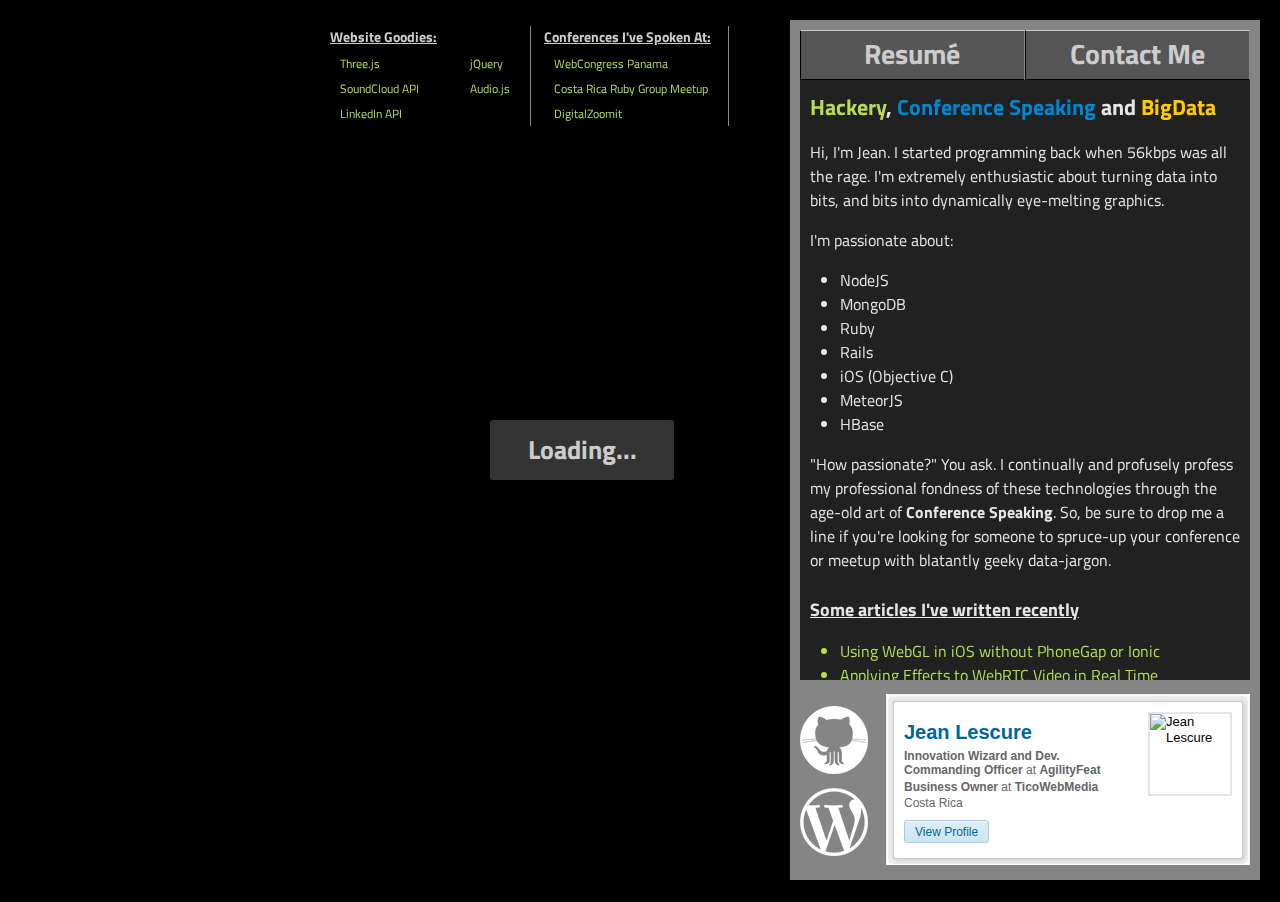
==== index.html @ c8e735ee "Init commit" ====
<!DOCTYPE html>
<html lang="en">
<head>
  <!-- 
               ___   ___  ______  __      __      ______                             
              /__/\ /__/\/_____/\/_/\    /_/\    /_____/\                            
              \::\ \\  \ \::::_\/\:\ \   \:\ \   \:::_ \ \                           
               \::\/_\ .\ \:\/___/\:\ \   \:\ \   \:\ \ \ \                          
                \:: ___::\ \::___\/\:\ \___\:\ \___\:\ \ \ \                         
                 \: \ \\::\ \:\____/\:\/___/\:\/___/\:\_\ \ \                        
                  \__\/ \::\/\_____\/\_____\/\_____\/\_____\/                        
                                                                                     
 ______  _________ ______   ________  ___   __   _______   ______  ______   __       
/_____/\/________//_____/\ /_______/\/__/\ /__/\/______/\ /_____/\/_____/\ /__/\     
\::::_\/\__.::.__\\:::_ \ \\::: _  \ \::\_\\  \ \::::__\/_\::::_\/\:::_ \ \\.:\ \    
 \:\/___/\ \::\ \  \:(_) ) )\::(_)  \ \:. `-\  \ \:\ /____/\:\/___/\:(_) ) )\::\ \   
  \_::._\:\ \::\ \  \: __ `\ \:: __  \ \:. _    \ \:\\_  _\/\::___\/\: __ `\ \__\/_  
    /____\:\ \::\ \  \ \ `\ \ \:.\ \  \ \. \`-\  \ \:\_\ \ \ \:\____/\ \ `\ \ \/__/\ 
    \_____\/  \__\/   \_\/ \_\/\__\/\__\/\__\/ \__\/\_____\/  \_____\/\_\/ \_\/\__\/ 

 
  ### ENJOY LOOKING UNDER THE HOOD NOW DO WE?
  ### 
  ### By all means, go right ahead!
  ###
  ### Mi source-code es su source-code...
    
  -->
  <meta charset="UTF-8">
  <title>Jean Lescure - Hackery, Conference Speaking and BigData</title>
    
  <meta name="viewport" content="width=device-width, user-scalable=no, minimum-scale=1.0, maximum-scale=1.0">
  
  <meta name="language" content="en-us" />
  <meta http-equiv="Content-Type" content="text/html; charset=UTF-8" />
  <meta name="description" content="I started programming back when 56kbps was all the rage. I love turning data into bits, and bits into dynamically eye-melting graphics.">
  <meta name="keywords" content="bigdata costa rica,ruby reveloper costa rica,ruby on rails developer,ror developer,fullstack developer costa rica,webgl experience,jean lescure,jean maurice lescure,trixite,author of trixite" />
  <meta name="distribution" content="Global" />
  <meta name="rating" content="General" />
  <meta name="robots" content="index, follow" />
  <meta name="revisit-after" content="21 days" />
  <meta name="creator" content="Jean M. Lescure" />

  <meta name="twitter:card" content="photo">
  <meta name="twitter:site" content="@JeanLescure">
  <meta name="twitter:creator" content="@JeanLescure">
  <meta name="twitter:url" content="http://www.jlescure.com">
  <meta name="twitter:title" content="Jean Lescure - Hackery, Conference Speaking and BigData">
  <meta name="twitter:description" content="I thoroughly enjoy turning data into bits, and bits into eye-popping graphics.">
  <meta name="twitter:creator" content="@JeanLescure">
  <meta name="twitter:image" content="http://www.jlescure.com/image.png">
  <meta name="twitter:image:width" content="1440">
  <meta name="twitter:image:height" content="900">
  <meta name="twitter:domain" content="www.jlescure.com">
  <meta itemprop="name" content="Jean Lescure - Hackery, Conference Speaking and BigData">
  <meta itemprop="description" content="I'm passionate about turning data into bits, and bits into explosively dynamic graphics.">
  <meta itemprop="image" src="http://www.jlescure.com/image.png">
  <meta property="og:title" content="Jean Lescure - Hackery, Conference Speaking and BigData">
  <meta property="og:type" content="website">
  <meta property="og:image" content="http://www.jlescure.com/image.png"/>
  <meta property="og:site_name" content="JLescure.com">
  <meta property="og:description" content="I turn data into bits, and bits into mind-boggling graphics.">
  
  <link rel="stylesheet" href="css/style.css">
  
  <!-- 
    I'd normally minimize all the following scripts into a single one.
    I shall leave them as they are for academic purposes. #BestExcuseEver
  -->
  <link href='http://fonts.googleapis.com/css?family=Titillium+Web:400,700' rel='stylesheet' type='text/css'>
  <script src="js/jquery.min.js"></script>
  <script src="js/bowser.min.js"></script>
  <script src="js/three.min.js"></script>
  <script src="js/scene.js"></script>
  <script src="js/DDSLoader.js"></script>
  <script src="js/MTLLoader.js"></script>
  <script src="js/OBJMTLLoader.js"></script>
  <script src="js/logo.js"></script>
  <script src="js/graffiti.js"></script>
  <script type="application/x-glsl" id="sky-vertex">
  varying vec2 vUV;

  void main() {
    vUV = uv;
    vec4 pos = vec4(position, 1.0);
    gl_Position = projectionMatrix * modelViewMatrix * pos;
  }
  </script>

  <script type="application/x-glsl" id="sky-fragment">
  uniform sampler2D texture;
  varying vec2 vUV;

  void main() {
    vec4 sample = texture2D(texture, vUV);
    gl_FragColor = vec4(sample.xyz, sample.w);
  }
  </script>
  <script src="js/skydome.js"></script>
  <script src="js/tweenjs-0.6.0.min.js"></script>
  <script src="js/geo_cages.js"></script>
  <script src="js/OrbitControls.js"></script>
  <script src="http://connect.soundcloud.com/sdk.js"></script>
  <script src="js/audio.min.js"></script>
  <script src="js/sc.audio.js"></script>
  <script src="js/main.js"></script>
  <script type="text/javascript" src="http://platform.linkedin.com/in.js">
    api_key: 78ss7jbc7z9s4s
  </script>
</head>
<!--
  Phew! This head was bigger than Charlie Brown's!
-->

<body>
  <div id="bg"></div>
  
  <div id="player">
    <audio preload></audio>
    
    <div id="playlist">
      <ul><!-- Playlist items loaded dynamically. --></ul>
    </div>
  </div>
  
  <div id="links">
    <div id="spectrum"><!-- Bars generated dynamically. --></div>
    
    <div class="col no-line">
      <h2>Website Goodies:</h2>
      <ul>
        <li><a href="http://threejs.org/">Three.js</a></li>
        <li><a class="sc-link" href="https://developers.soundcloud.com/docs/api/">SoundCloud API</a></li>
        <li><a href="http://developer.linkedin.com/">LinkedIn API</a></li>
      </ul>
    </div>
    
    <div class="col">
      <h2 class="no-underline">&nbsp;</h2>
      <ul>
        <li><a href="https://jquery.org">jQuery</a></li>
        <li><a href="http://kolber.github.io/audiojs/">Audio.js</a></li>
        <li>&nbsp;</li>
      </ul>
    </div>
    
    <div class="col sm-no-line">
      <h2>Conferences I've Spoken At:</h2>
      <ul>
        <li><a href="http://webcongress.com/panama/">WebCongress Panama</a></li>
        <li><a href="http://www.meetup.com/Costa-Rica-Ruby-Group/">Costa Rica Ruby Group Meetup</a></li>
        <li><a href="https://www.facebook.com/events/172476049588298/permalink/174678709368032/">DigitalZoomit</a></li>
      </ul>
    </div>
  </div>
  
  <div id="contentHolder">
    <div id="content">
      <div id="quickLinks">
        <ul>
          <li><a href="/resume.jeanlescure.pdf" target="_blank"><span>Resum&eacute;</span></a></li>
          <li><a href="#" class="contact-link"><span>Contact Me</span></a></li>
        </ul>
      </div>
      
      <div id="contentContact">
        <!-- contact info is generated to avoid spam bots -->
        <a id="contactClose" href="#">&#9653;close&#9653;</a>
      </div>
      
      <div id="contentText">
        <h1><span class="badass">Hackery</span>, <span class="smurf">Conference Speaking</span> and <span class="banana">BigData</span></h1>
        
        <p>Hi, I'm Jean. I started programming back when 56kbps was all the rage. I'm extremely enthusiastic about turning data into bits, and bits into dynamically eye-melting graphics.</p>
        <p>I'm passionate about:</p>
        
        <ul>
          <li>NodeJS</li>
          <li>MongoDB</li>
          <li>Ruby</li>
          <li>Rails</li>
          <li>iOS (Objective C)</li>
          <li>MeteorJS</li>
          <li>HBase</li>
        </ul>
        
        <p>"How passionate?" You ask. I continually and profusely profess my professional fondness of these technologies through the age-old art of <b>Conference Speaking</b>. So, be sure to drop me a line if you're looking for someone to spruce-up your conference or meetup with blatantly geeky data-jargon.</p>
        
        <h3>Some articles I've written recently</h3>
        
        <ul class="badass">
          <li><a href="http://www.agilityfeat.com/blog/2015/08/using-webgl-in-ios-without-phonegap-or-ionic" target="_blank">Using WebGL in iOS without PhoneGap or Ionic</a></li>
          <li><a href="https://webrtc.ventures/2015/08/adding-effects-to-webrtc/" target="_blank">Applying Effects to WebRTC Video in Real Time</a></li>
          <li><a href="http://www.tokbox.com/blog/demo-app-building-with-the-pre-call-api/" target="_blank">Building an App using TokBox's Pre-Call API</a></li>
        </ul>
        
        <h3>Samples of my work</h3>
        
        <p>Throughout the years I've been involved in some pretty nifty projects. Don't worry, I won't drown you in links, here are two of my proudest contributions to the WWW:</p>
        
        <ul class="badass">
          <li><a href="https://github.com/jeanlescure/hipster_sql_to_hbase" target="_blank">Hipster SQL to HBase (Ruby Gem)</a></li>
          <li><a href="http://about.bankofamerica.com/en-us/index.html" target="_blank">About Bank of America (Award Winning Website)</a></li>
        </ul>
        
        <p>In recap, I program and I do it phenomenally well, I talk publicly about it too, and I have a website.</p>
        
        <p>Have yourself a wonderful day!</p>
      </div>
    </div>
    
    <div id="linkedIn">
      <iframe id="li_gen_1418926440058_0" name="li_gen_1418926440058_0" src="/linked_in/index.html" style="visibility: visible; width: 364px; height: 171px; background: transparent;" true="" framspacing="0" frameborder="0"></iframe>
    </div>
    
    <div id="icons">
      <a href="https://www.github.com/jeanlescure" target="_blank" class="icon"><span>Jean Lescure on GitHub</span></a>
      <a href="/blog" target="_blank" class="icon wp"><span>Jean Lescure's Blog</span></a>
    </div>
  </div>
  
  <div id="loading">Loading...</div>
  
  <script>
    (function(i,s,o,g,r,a,m){i['GoogleAnalyticsObject']=r;i[r]=i[r]||function(){
    (i[r].q=i[r].q||[]).push(arguments)},i[r].l=1*new Date();a=s.createElement(o),
    m=s.getElementsByTagName(o)[0];a.async=1;a.src=g;m.parentNode.insertBefore(a,m)
    })(window,document,'script','//www.google-analytics.com/analytics.js','ga');

    ga('create', 'UA-57659394-1', 'auto');
    ga('send', 'pageview');

  </script>
  
  <!-- See You Space Cowboy... -->
</body>
</html>
---- css/style.css ----
/*

  "Perhaps seeing things from a new perspective has reminded 
  me of life's beauty.

  Or perhaps my new posture is causing blood to 
  pool in the back of my brain, resulting in a slight delirium."

      - Prof. Farnsworth, Futurama

*/

html,body{
  width: 100%;
  height: 100%;
  background: #000000;
  margin: 0;
  padding: 0;
  overflow: hidden;
  font-family: 'Titillium Web', sans-serif;
  font-weight: 400;
  font-size: 12px;
}

a{
  text-decoration: none;
  color: #bada55;
  outline: none;
}

a:hover{
  color: #ffffff;
}

#bg{
  width: 100%;
  height: 100%;
  background: #000000;
  position: absolute;
  top: 0;
  left: 0;
}

#player {
  position: absolute;
  top: 20px;
  left: 20px;
}

#playlist {
  width: 100%;
  height: 80px;
  background: #b3b3b3;
  overflow: auto;
}

#playlist ul{
  margin: 0;
  padding: 0;
}

#playlist ul li{
  list-style: none;
  padding: 0;
}
#playlist ul li.playing{
  background: #d3d3d3;
  font-weight: 700;
}
#playlist ul li a{
  padding: 3px;
  display: block;
  color: #333333;
  border-top: 1px #ffffff solid;
  border-bottom: 1px #333333 solid;
}
#playlist ul li.playing a{
  color:#78ab18;
}
#playlist ul li:hover{
  background: #bada55;
}

.audiojs .scrubber{
  width: 132px;
}

.audiojs{
  width: 300px;
}

#links{
  position: absolute;
  top: 20px;
  left: 320px;
  right: 510px;
  height: 116px;
  background: url('../img/content_bg.png') top left repeat;
}

#links #spectrum{
  position: absolute;
  top: 0;
  left: 0;
  right: 0;
  bottom: 0;
}

#links #spectrum .bar{
  width: 0.58%;
  min-height: 3px;
  background: #333333;
  display: inline-block;
  margin-bottom: -102px;
  margin-left: 0.29%;
  margin-right: 0.29%;
}

#links .col{
  position: relative;
  display: inline-block;
  border-right: 1px #888888 solid;
  margin-top: 6px;
}

#links .col.no-line{
  border:none;
}

#links .col ul{
  margin: 0;
  padding: 0;
}

#links .col h2{
  font-size: 14px;
  font-weight: 700;
  color: #cccccc;
  margin: 0;
  padding: 0 10px 4px 10px;
  text-decoration: underline;
}

#links .col h2.no-underline{
  text-decoration: none;
}

#links .col ul li{
  padding: 3px 20px;
  list-style: none;
}

#links .col ul li a{
  color: #bada55;
}

#links .col ul li a:hover{
  color: #ffffff;
}

#contentHolder{
  position: absolute;
  top: 20px;
  bottom: 20px;
  right: 20px;
  width: 470px;
  background: url('../img/contentHolder_bg.png') top left repeat;
}

#content{
  position: absolute;
  top: 10px;
  right: 10px;
  bottom: 200px;
  left: 10px;
  background: url('../img/content_bg.png') top left repeat;
}

#quickLinks{
  position: absolute;
  top: 0;
  right: 0;
  height: 50px;
  left: 0;
  background: #555555;
}

#quickLinks ul{
  margin: 0;
  padding: 0;
}

#quickLinks ul li{
  display: block;
  float: left;
  position: relative;
  list-style: none;
  margin: 0;
  padding: 0;
  width: 223px;
  height: 48px;
  border-top: 1px #cccccc solid;
  border-right: 1px #888888 solid;
  border-bottom: 1px #000000 solid;
  border-left: 1px #000000 solid;
}
#quickLinks ul li:hover{
  background: #888888;
}
#quickLinks ul li a{
  color: #cccccc;
  display: block;
  position: absolute;
  width: 221px;
  height: 28px;
  padding: 10px 0;
  left: 50%;
  margin-left: -111px;
  text-align: center;
  font-size: 28px;
  font-weight: 700;
}
#quickLinks ul li a span{
  display: block;
  line-height: 26px;
}
#quickLinks ul li a:hover{
  color: #ffffff;
  text-shadow: 1px 0 0 #555, 0 2px 0  #000, 1px 4px 6px #555;
}

#contentContact{
  position: absolute;
  top: 50px;
  right: 0;
  left: 0;
  height: 0;
  overflow: hidden;
  background: #555555;
  color: #ffffff;
}

#contentContact ul{
  list-style: none;
  padding: 0 0 0 50px;
  margin: 0;
}

#contentContact ul li{
  padding: 0;
  margin: 0;
  font-size: 28px;
  padding: 10px 10px 0 38px;
}

#contentContact ul li.contact-email{
  background: url('../img/mailru.png') 0 15px no-repeat;
}
#contentContact ul li.contact-skype{
  background: url('../img/skype.png') 0 15px no-repeat;
}

#contactClose{
  text-align: center;
  padding: 5px;
  display: block;
  position: absolute;
  bottom: 0;
  left: 0;
  right: 0;
  background: #000000;
  color: #ffffff;
}

#contentText{
  position: absolute;
  top: 50px;
  right: 0;
  bottom: 0;
  left: 0;
  overflow-y: auto;
  color:#e5e5e5;
  font-size: 16px;
}

#contentText h1, #contentText p, #contentText h3{
  padding-left: 10px;
  padding-right: 10px;
}

#contentText h1{
  font-size: 22px;
  font-weight: 700;
  margin: 10px 0;
}

#contentText h1 .badass, .badass{
  color: #bada55;
}

#contentText h1 .smurf{
  color: #0086cf;
}

#contentText h1 .banana{
  color: #ffcb00;
}

#contentText p{
  margin: 16px 0;
}

#contentText ul{
  list-style-type: disc;
  padding-left: 40px;
  margin: 16px 0;
}

#contentText h3{
  font-size: 18px;
  text-decoration: underline;
  margin: 24px 0 0 0;
}

#icons{
  position: absolute;
  bottom: 10px;
  left: 10px;
  width: 68px;
}

.icon{
  display: block;
  overflow: hidden;
  width: 68px;
  height: 68px;
  margin-bottom: 14px;
  background: url('../img/icons_sprite.png') top left no-repeat;
}

.icon:hover{
  background-position: 0 -68px;
}

.icon.wp{
  background-position: -68px 0;
}

.icon.wp:hover{
  background-position: -68px -68px;
}

.icon span{
  display: block;
  margin-left: -1000px;
}

#linkedIn{
  position: absolute;
  bottom: 10px;
  right: 10px;
}

#loading{
  position: absolute;
  top: 50%;
  left: 50%;
  margin-top: -30px;
  margin-left: -150px;
  width: 150px;
  text-align: center;
  font-size: 26px;
  line-height: 26px;
  padding: 17px;
  font-weight: 700;
  color: #cccccc;
  background: #333333;
  -webkit-border-radius: 3px;
  -moz-border-radius: 3px;
  border-radius: 3px;;
}

@media screen and (max-width: 1245px) {
  #playlist {
    height: 54px;
  }

  .audiojs .scrubber{
    width: 242px;
  }

  .audiojs{
    width: 410px;
  }

  #links{
    position: absolute;
    top: 110px;
    left: 20px;
    right: auto;
    width: 410px;
    height: 116px;
    background: url('../img/content_bg.png') top left repeat;
    border-top: 1px #ffffff solid;
  }
  
  #links .col.sm-no-line{
    border: none;
  }
}
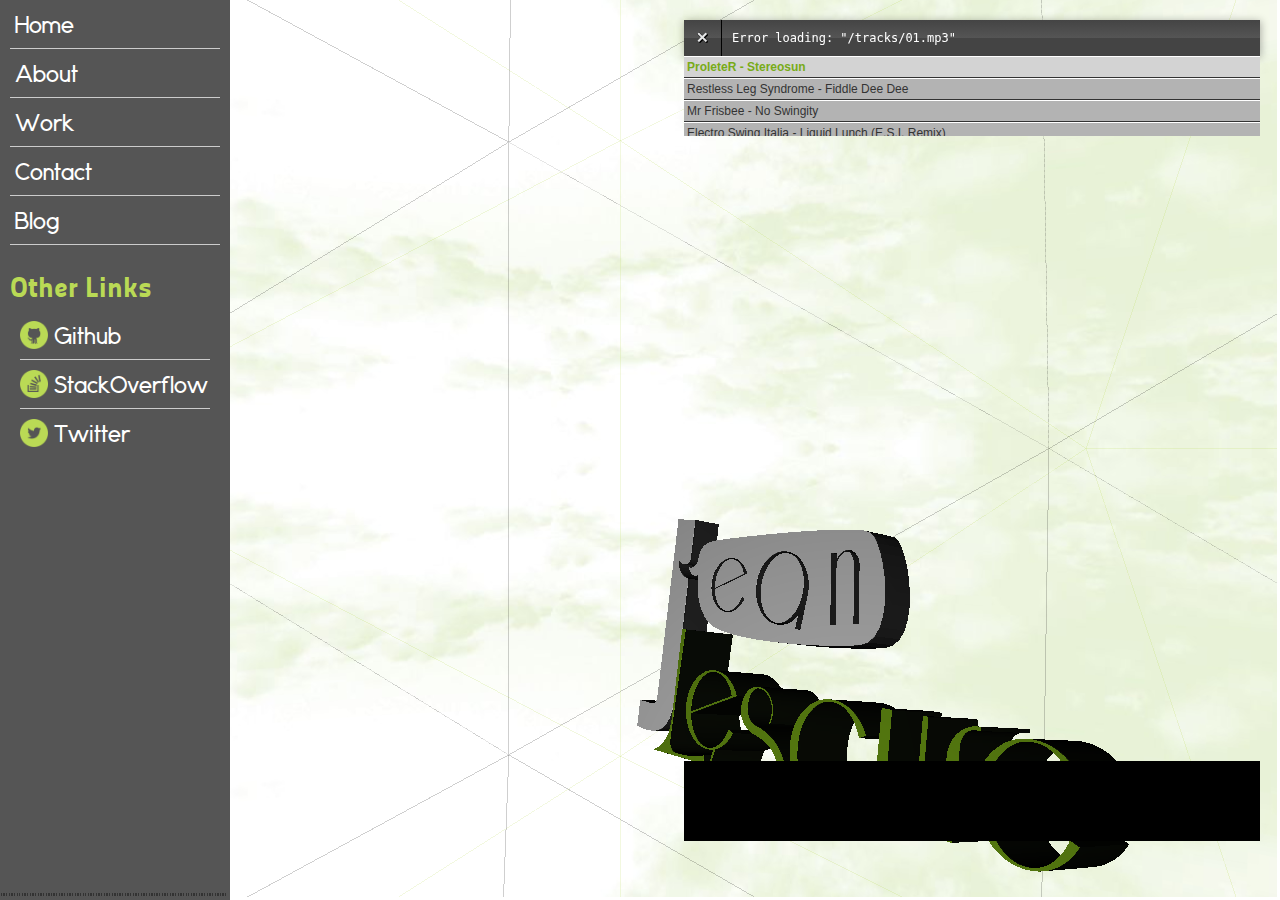
==== commit a181a16a: "Re-design" ====
--- a/index.html
+++ b/index.html
@@ -1,237 +1,253 @@
-<!DOCTYPE html>
-<html lang="en">
-<head>
-  <!-- 
-               ___   ___  ______  __      __      ______                             
-              /__/\ /__/\/_____/\/_/\    /_/\    /_____/\                            
-              \::\ \\  \ \::::_\/\:\ \   \:\ \   \:::_ \ \                           
-               \::\/_\ .\ \:\/___/\:\ \   \:\ \   \:\ \ \ \                          
-                \:: ___::\ \::___\/\:\ \___\:\ \___\:\ \ \ \                         
-                 \: \ \\::\ \:\____/\:\/___/\:\/___/\:\_\ \ \                        
-                  \__\/ \::\/\_____\/\_____\/\_____\/\_____\/                        
-                                                                                     
- ______  _________ ______   ________  ___   __   _______   ______  ______   __       
-/_____/\/________//_____/\ /_______/\/__/\ /__/\/______/\ /_____/\/_____/\ /__/\     
-\::::_\/\__.::.__\\:::_ \ \\::: _  \ \::\_\\  \ \::::__\/_\::::_\/\:::_ \ \\.:\ \    
- \:\/___/\ \::\ \  \:(_) ) )\::(_)  \ \:. `-\  \ \:\ /____/\:\/___/\:(_) ) )\::\ \   
-  \_::._\:\ \::\ \  \: __ `\ \:: __  \ \:. _    \ \:\\_  _\/\::___\/\: __ `\ \__\/_  
-    /____\:\ \::\ \  \ \ `\ \ \:.\ \  \ \. \`-\  \ \:\_\ \ \ \:\____/\ \ `\ \ \/__/\ 
-    \_____\/  \__\/   \_\/ \_\/\__\/\__\/\__\/ \__\/\_____\/  \_____\/\_\/ \_\/\__\/ 
-
- 
-  ### ENJOY LOOKING UNDER THE HOOD NOW DO WE?
-  ### 
-  ### By all means, go right ahead!
-  ###
-  ### Mi source-code es su source-code...
-    
-  -->
-  <meta charset="UTF-8">
-  <title>Jean Lescure - Hackery, Conference Speaking and BigData</title>
-    
-  <meta name="viewport" content="width=device-width, user-scalable=no, minimum-scale=1.0, maximum-scale=1.0">
-  
-  <meta name="language" content="en-us" />
-  <meta http-equiv="Content-Type" content="text/html; charset=UTF-8" />
-  <meta name="description" content="I started programming back when 56kbps was all the rage. I love turning data into bits, and bits into dynamically eye-melting graphics.">
-  <meta name="keywords" content="bigdata costa rica,ruby reveloper costa rica,ruby on rails developer,ror developer,fullstack developer costa rica,webgl experience,jean lescure,jean maurice lescure,trixite,author of trixite" />
-  <meta name="distribution" content="Global" />
-  <meta name="rating" content="General" />
-  <meta name="robots" content="index, follow" />
-  <meta name="revisit-after" content="21 days" />
-  <meta name="creator" content="Jean M. Lescure" />
-
-  <meta name="twitter:card" content="photo">
-  <meta name="twitter:site" content="@JeanLescure">
-  <meta name="twitter:creator" content="@JeanLescure">
-  <meta name="twitter:url" content="http://www.jlescure.com">
-  <meta name="twitter:title" content="Jean Lescure - Hackery, Conference Speaking and BigData">
-  <meta name="twitter:description" content="I thoroughly enjoy turning data into bits, and bits into eye-popping graphics.">
-  <meta name="twitter:creator" content="@JeanLescure">
-  <meta name="twitter:image" content="http://www.jlescure.com/image.png">
-  <meta name="twitter:image:width" content="1440">
-  <meta name="twitter:image:height" content="900">
-  <meta name="twitter:domain" content="www.jlescure.com">
-  <meta itemprop="name" content="Jean Lescure - Hackery, Conference Speaking and BigData">
-  <meta itemprop="description" content="I'm passionate about turning data into bits, and bits into explosively dynamic graphics.">
-  <meta itemprop="image" src="http://www.jlescure.com/image.png">
-  <meta property="og:title" content="Jean Lescure - Hackery, Conference Speaking and BigData">
-  <meta property="og:type" content="website">
-  <meta property="og:image" content="http://www.jlescure.com/image.png"/>
-  <meta property="og:site_name" content="JLescure.com">
-  <meta property="og:description" content="I turn data into bits, and bits into mind-boggling graphics.">
-  
-  <link rel="stylesheet" href="css/style.css">
-  
-  <!-- 
-    I'd normally minimize all the following scripts into a single one.
-    I shall leave them as they are for academic purposes. #BestExcuseEver
-  -->
-  <link href='http://fonts.googleapis.com/css?family=Titillium+Web:400,700' rel='stylesheet' type='text/css'>
-  <script src="js/jquery.min.js"></script>
-  <script src="js/bowser.min.js"></script>
-  <script src="js/three.min.js"></script>
-  <script src="js/scene.js"></script>
-  <script src="js/DDSLoader.js"></script>
-  <script src="js/MTLLoader.js"></script>
-  <script src="js/OBJMTLLoader.js"></script>
-  <script src="js/logo.js"></script>
-  <script src="js/graffiti.js"></script>
-  <script type="application/x-glsl" id="sky-vertex">
-  varying vec2 vUV;
-
-  void main() {
-    vUV = uv;
-    vec4 pos = vec4(position, 1.0);
-    gl_Position = projectionMatrix * modelViewMatrix * pos;
-  }
-  </script>
-
-  <script type="application/x-glsl" id="sky-fragment">
-  uniform sampler2D texture;
-  varying vec2 vUV;
-
-  void main() {
-    vec4 sample = texture2D(texture, vUV);
-    gl_FragColor = vec4(sample.xyz, sample.w);
-  }
-  </script>
-  <script src="js/skydome.js"></script>
-  <script src="js/tweenjs-0.6.0.min.js"></script>
-  <script src="js/geo_cages.js"></script>
-  <script src="js/OrbitControls.js"></script>
-  <script src="http://connect.soundcloud.com/sdk.js"></script>
-  <script src="js/audio.min.js"></script>
-  <script src="js/sc.audio.js"></script>
-  <script src="js/main.js"></script>
-  <script type="text/javascript" src="http://platform.linkedin.com/in.js">
-    api_key: 78ss7jbc7z9s4s
-  </script>
-</head>
-<!--
-  Phew! This head was bigger than Charlie Brown's!
--->
-
-<body>
-  <div id="bg"></div>
-  
-  <div id="player">
-    <audio preload></audio>
-    
-    <div id="playlist">
-      <ul><!-- Playlist items loaded dynamically. --></ul>
-    </div>
-  </div>
-  
-  <div id="links">
-    <div id="spectrum"><!-- Bars generated dynamically. --></div>
-    
-    <div class="col no-line">
-      <h2>Website Goodies:</h2>
-      <ul>
-        <li><a href="http://threejs.org/">Three.js</a></li>
-        <li><a class="sc-link" href="https://developers.soundcloud.com/docs/api/">SoundCloud API</a></li>
-        <li><a href="http://developer.linkedin.com/">LinkedIn API</a></li>
-      </ul>
-    </div>
-    
-    <div class="col">
-      <h2 class="no-underline">&nbsp;</h2>
-      <ul>
-        <li><a href="https://jquery.org">jQuery</a></li>
-        <li><a href="http://kolber.github.io/audiojs/">Audio.js</a></li>
-        <li>&nbsp;</li>
-      </ul>
-    </div>
-    
-    <div class="col sm-no-line">
-      <h2>Conferences I've Spoken At:</h2>
-      <ul>
-        <li><a href="http://webcongress.com/panama/">WebCongress Panama</a></li>
-        <li><a href="http://www.meetup.com/Costa-Rica-Ruby-Group/">Costa Rica Ruby Group Meetup</a></li>
-        <li><a href="https://www.facebook.com/events/172476049588298/permalink/174678709368032/">DigitalZoomit</a></li>
-      </ul>
-    </div>
-  </div>
-  
-  <div id="contentHolder">
-    <div id="content">
-      <div id="quickLinks">
-        <ul>
-          <li><a href="/resume.jeanlescure.pdf" target="_blank"><span>Resum&eacute;</span></a></li>
-          <li><a href="#" class="contact-link"><span>Contact Me</span></a></li>
-        </ul>
-      </div>
-      
-      <div id="contentContact">
-        <!-- contact info is generated to avoid spam bots -->
-        <a id="contactClose" href="#">&#9653;close&#9653;</a>
-      </div>
-      
-      <div id="contentText">
-        <h1><span class="badass">Hackery</span>, <span class="smurf">Conference Speaking</span> and <span class="banana">BigData</span></h1>
-        
-        <p>Hi, I'm Jean. I started programming back when 56kbps was all the rage. I'm extremely enthusiastic about turning data into bits, and bits into dynamically eye-melting graphics.</p>
-        <p>I'm passionate about:</p>
-        
-        <ul>
-          <li>NodeJS</li>
-          <li>MongoDB</li>
-          <li>Ruby</li>
-          <li>Rails</li>
-          <li>iOS (Objective C)</li>
-          <li>MeteorJS</li>
-          <li>HBase</li>
-        </ul>
-        
-        <p>"How passionate?" You ask. I continually and profusely profess my professional fondness of these technologies through the age-old art of <b>Conference Speaking</b>. So, be sure to drop me a line if you're looking for someone to spruce-up your conference or meetup with blatantly geeky data-jargon.</p>
-        
-        <h3>Some articles I've written recently</h3>
-        
-        <ul class="badass">
-          <li><a href="http://www.agilityfeat.com/blog/2015/08/using-webgl-in-ios-without-phonegap-or-ionic" target="_blank">Using WebGL in iOS without PhoneGap or Ionic</a></li>
-          <li><a href="https://webrtc.ventures/2015/08/adding-effects-to-webrtc/" target="_blank">Applying Effects to WebRTC Video in Real Time</a></li>
-          <li><a href="http://www.tokbox.com/blog/demo-app-building-with-the-pre-call-api/" target="_blank">Building an App using TokBox's Pre-Call API</a></li>
-        </ul>
-        
-        <h3>Samples of my work</h3>
-        
-        <p>Throughout the years I've been involved in some pretty nifty projects. Don't worry, I won't drown you in links, here are two of my proudest contributions to the WWW:</p>
-        
-        <ul class="badass">
-          <li><a href="https://github.com/jeanlescure/hipster_sql_to_hbase" target="_blank">Hipster SQL to HBase (Ruby Gem)</a></li>
-          <li><a href="http://about.bankofamerica.com/en-us/index.html" target="_blank">About Bank of America (Award Winning Website)</a></li>
-        </ul>
-        
-        <p>In recap, I program and I do it phenomenally well, I talk publicly about it too, and I have a website.</p>
-        
-        <p>Have yourself a wonderful day!</p>
-      </div>
-    </div>
-    
-    <div id="linkedIn">
-      <iframe id="li_gen_1418926440058_0" name="li_gen_1418926440058_0" src="/linked_in/index.html" style="visibility: visible; width: 364px; height: 171px; background: transparent;" true="" framspacing="0" frameborder="0"></iframe>
-    </div>
-    
-    <div id="icons">
-      <a href="https://www.github.com/jeanlescure" target="_blank" class="icon"><span>Jean Lescure on GitHub</span></a>
-      <a href="/blog" target="_blank" class="icon wp"><span>Jean Lescure's Blog</span></a>
-    </div>
-  </div>
-  
-  <div id="loading">Loading...</div>
-  
-  <script>
-    (function(i,s,o,g,r,a,m){i['GoogleAnalyticsObject']=r;i[r]=i[r]||function(){
-    (i[r].q=i[r].q||[]).push(arguments)},i[r].l=1*new Date();a=s.createElement(o),
-    m=s.getElementsByTagName(o)[0];a.async=1;a.src=g;m.parentNode.insertBefore(a,m)
-    })(window,document,'script','//www.google-analytics.com/analytics.js','ga');
-
-    ga('create', 'UA-57659394-1', 'auto');
-    ga('send', 'pageview');
-
-  </script>
-  
-  <!-- See You Space Cowboy... -->
-</body>
+<!DOCTYPE html>
+<html lang="en">
+<head>
+  <!-- 
+               ___   ___  ______  __      __      ______                             
+              /__/\ /__/\/_____/\/_/\    /_/\    /_____/\                            
+              \::\ \\  \ \::::_\/\:\ \   \:\ \   \:::_ \ \                           
+               \::\/_\ .\ \:\/___/\:\ \   \:\ \   \:\ \ \ \                          
+                \:: ___::\ \::___\/\:\ \___\:\ \___\:\ \ \ \                         
+                 \: \ \\::\ \:\____/\:\/___/\:\/___/\:\_\ \ \                        
+                  \__\/ \::\/\_____\/\_____\/\_____\/\_____\/                        
+                                                                                     
+ ______  _________ ______   ________  ___   __   _______   ______  ______   __       
+/_____/\/________//_____/\ /_______/\/__/\ /__/\/______/\ /_____/\/_____/\ /__/\     
+\::::_\/\__.::.__\\:::_ \ \\::: _  \ \::\_\\  \ \::::__\/_\::::_\/\:::_ \ \\.:\ \    
+ \:\/___/\ \::\ \  \:(_) ) )\::(_)  \ \:. `-\  \ \:\ /____/\:\/___/\:(_) ) )\::\ \   
+  \_::._\:\ \::\ \  \: __ `\ \:: __  \ \:. _    \ \:\\_  _\/\::___\/\: __ `\ \__\/_  
+    /____\:\ \::\ \  \ \ `\ \ \:.\ \  \ \. \`-\  \ \:\_\ \ \ \:\____/\ \ `\ \ \/__/\ 
+    \_____\/  \__\/   \_\/ \_\/\__\/\__\/\__\/ \__\/\_____\/  \_____\/\_\/ \_\/\__\/ 
+
+ 
+  ### ENJOY LOOKING UNDER THE HOOD NOW DO WE?
+  ### 
+  ### By all means, go right ahead!
+  ###
+  ### Mi source-code es su source-code...
+    
+  -->
+  <meta charset="UTF-8">
+  <title>Jean Lescure - Hackery, Conference Speaking and BigData</title>
+    
+  <meta name="viewport" content="width=device-width, user-scalable=no, minimum-scale=1.0, maximum-scale=1.0">
+  
+  <meta name="language" content="en-us" />
+  <meta http-equiv="Content-Type" content="text/html; charset=UTF-8" />
+  <meta name="description" content="I started programming back when 56kbps was all the rage. I love turning data into bits, and bits into dynamically eye-melting graphics.">
+  <meta name="keywords" content="bigdata costa rica,ruby reveloper costa rica,ruby on rails developer,ror developer,fullstack developer costa rica,webgl experience,jean lescure,jean maurice lescure,trixite,author of trixite" />
+  <meta name="distribution" content="Global" />
+  <meta name="rating" content="General" />
+  <meta name="robots" content="index, follow" />
+  <meta name="revisit-after" content="21 days" />
+  <meta name="creator" content="Jean M. Lescure" />
+
+  <meta name="twitter:card" content="photo">
+  <meta name="twitter:site" content="@JeanLescure">
+  <meta name="twitter:creator" content="@JeanLescure">
+  <meta name="twitter:url" content="http://www.jlescure.com">
+  <meta name="twitter:title" content="Jean Lescure - Hackery, Conference Speaking and BigData">
+  <meta name="twitter:description" content="I thoroughly enjoy turning data into bits, and bits into eye-popping graphics.">
+  <meta name="twitter:creator" content="@JeanLescure">
+  <meta name="twitter:image" content="http://www.jlescure.com/image.png">
+  <meta name="twitter:image:width" content="1440">
+  <meta name="twitter:image:height" content="900">
+  <meta name="twitter:domain" content="www.jlescure.com">
+  <meta itemprop="name" content="Jean Lescure - Hackery, Conference Speaking and BigData">
+  <meta itemprop="description" content="I'm passionate about turning data into bits, and bits into explosively dynamic graphics.">
+  <meta itemprop="image" src="http://www.jlescure.com/image.png">
+  <meta property="og:title" content="Jean Lescure - Hackery, Conference Speaking and BigData">
+  <meta property="og:type" content="website">
+  <meta property="og:image" content="http://www.jlescure.com/image.png"/>
+  <meta property="og:site_name" content="JLescure.com">
+  <meta property="og:description" content="I turn data into bits, and bits into mind-boggling graphics.">
+  
+  <link rel="stylesheet" href="css/style.css">
+  
+  <!-- 
+    I'd normally minimize all the following scripts into a single one.
+    I shall leave them as they are for academic purposes. #BestExcuseEver
+  -->
+  <script src="js/jquery.min.js"></script>
+  <script src="js/head.min.js"></script>
+  <script type="application/x-glsl" id="sky-vertex">
+  varying vec2 vUV;
+
+  void main() {
+    vUV = uv;
+    vec4 pos = vec4(position, 1.0);
+    gl_Position = projectionMatrix * modelViewMatrix * pos;
+  }
+  </script>
+
+  <script type="application/x-glsl" id="sky-fragment">
+  uniform sampler2D texture;
+  varying vec2 vUV;
+
+  void main() {
+    vec4 sample = texture2D(texture, vUV);
+    gl_FragColor = vec4(sample.xyz, sample.w);
+  }
+  </script>
+  <script>
+  head.ready(document, function() {
+    head.test(
+      (head.screen.innerWidth >= 768),
+      [
+        "js/bowser.min.js",
+        "js/three.min.js",
+        "js/scene.js",
+        "js/DDSLoader.js",
+        "js/MTLLoader.js",
+        "js/OBJMTLLoader.js",
+        "js/logo.js",
+        "js/skydome.js",
+        "js/tweenjs-0.6.0.min.js",
+        "js/geo_cages.js",
+        "js/OrbitControls.js",
+        "http://connect.soundcloud.com/sdk.js",
+        "js/audio.min.js",
+        "js/sc.audio.js",
+        "js/main.js"
+      ],
+      [],
+      function() {
+        initDesktop();
+      }
+    );
+  });
+  </script>
+  <script type="text/javascript" src="http://platform.linkedin.com/in.js">
+    api_key: 78ss7jbc7z9s4s
+  </script>
+</head>
+<!--
+  Phew! This head was larger than Charlie Brown's!
+-->
+
+<body>
+  <section id="content">
+    <div id="home" class="stackable">
+      <div class="mobile small-only">
+        <img src="img/logo.png" alt="">
+      </div>
+      <div class="large-only">
+        <div id="bg"></div>
+  
+        <div id="player">
+          <audio preload></audio>
+          
+          <div id="playlist">
+            <ul><!-- Playlist items loaded dynamically. --></ul>
+          </div>
+        </div>
+      </div>
+    </div>
+    <div id="about" class="stackable">
+      <div class="content">
+        <h1>About Hackery, Conference Speaking and BigData</h1>
+        <p>Hi, I'm Jean. I started programming back when 56kbps was all the rage. I'm extremely enthusiastic about turning data into bits, and bits into dynamically eye-melting graphics.</p>
+        <p>I'm passionate about:</p>
+        
+        <ul>
+          <li>NodeJS</li>
+          <li>MongoDB</li>
+          <li>Ruby</li>
+          <li>Rails</li>
+          <li>iOS (Objective C)</li>
+          <li>MeteorJS</li>
+          <li>HBase</li>
+        </ul>
+        
+        <p>"How passionate?" You ask. I continually and profusely profess my professional fondness of these technologies through the age-old art of <strong>Conference Speaking</strong>. So, be sure to drop me a line if you're looking for someone to spruce-up your conference or meetup with blatantly geeky data-jargon.</p>
+
+        <p>In recap, I program and I do it phenomenally well, I talk publicly about it too, and I have a website.</p>
+        
+        <p>Have yourself a wonderful day!</p>
+      </div>
+    </div>
+    <div id="work" class="stackable">
+      <div class="content">
+        <h2>Work</h2>
+
+        <h3>Some articles I've written recently</h3>
+          
+        <ul class="badass">
+          <li><a href="http://www.agilityfeat.com/blog/2015/08/using-webgl-in-ios-without-phonegap-or-ionic" target="_blank">Using WebGL in iOS without PhoneGap or Ionic</a></li>
+          <li><a href="https://webrtc.ventures/2015/08/adding-effects-to-webrtc/" target="_blank">Applying Effects to WebRTC Video in Real Time</a></li>
+          <li><a href="http://www.tokbox.com/blog/demo-app-building-with-the-pre-call-api/" target="_blank">Building an App using TokBox's Pre-Call API</a></li>
+        </ul>
+        
+        <h3>Samples of my work</h3>
+        
+        <p>Throughout the years I've been involved in some pretty nifty projects. Don't worry, I won't drown you in links, here are two of my proudest contributions to the WWW:</p>
+        
+        <ul class="badass">
+          <li><a href="https://github.com/jeanlescure/hipster_sql_to_hbase" target="_blank">Hipster SQL to HBase (Ruby Gem)</a></li>
+          <li><a href="http://about.bankofamerica.com/en-us/index.html" target="_blank">About Bank of America (Award Winning Website)</a></li>
+        </ul>
+      </div>
+    </div>
+    <div id="contact" class="stackable">
+      <div class="content">
+        <h2>Contact</h2>
+
+        <p>
+          What? No contact form?
+        </p>
+
+        <p>
+          I've actually taken the time to write <a href="http://jeanlescure.io/blog/why-my-website-has-no-contact-form/" target="_blank">a post in which I explain the why</a>.
+        </p>
+
+        <ul>
+          <!-- contact info is generated to avoid spam bots -->
+        </ul>
+    
+        <div id="linkedIn">
+          <iframe id="li_gen_1418926440058_0" name="li_gen_1418926440058_0" src="linked_in/index.html" style="visibility: visible; width: 364px; height: 171px; background: transparent;" true="" framspacing="0" frameborder="0"></iframe>
+        </div>
+
+        <p><strong>Pro Tip:</strong> Best way to reach me is by e-mail.</p>
+      </div>
+    </div>
+  </section>
+  <nav id="menu">
+    <div id="spectrum"><!-- Bars generated dynamically. --></div>
+    <a href="#menu" class="hamburger"></a>
+    <a href="#" class="close"></a>
+    <ul>
+      <li>
+        <a href="#">Home</a>
+      </li>
+      <li>
+        <a href="#about">About</a>
+      </li>
+      <li>
+        <a href="#work">Work</a>
+      </li>
+      <li>
+        <a href="#contact">Contact</a>
+      </li>
+      <li>
+        <a href="/blog">Blog</a>
+      </li>
+      <li>
+        <h4>Other Links</h4>
+        <ul>
+          <li>
+            <a class="github icon" href="">Github</a>
+          </li>
+          <li>
+            <a class="stackoverflow icon" href="">StackOverflow</a>
+          </li>
+          <li>
+            <a class="twitter icon" href="">Twitter</a>
+          </li>
+        </ul>
+      </li>
+    </ul>
+  </nav>
+  
+  <!-- See You Space Cowboy... -->
+</body>
 </html>--- a/css/style.css
+++ b/css/style.css
@@ -1,410 +1,448 @@
-/*
-
-  "Perhaps seeing things from a new perspective has reminded 
-  me of life's beauty.
-
-  Or perhaps my new posture is causing blood to 
-  pool in the back of my brain, resulting in a slight delirium."
-
-      - Prof. Farnsworth, Futurama
-
-*/
-
-html,body{
-  width: 100%;
-  height: 100%;
-  background: #000000;
-  margin: 0;
-  padding: 0;
-  overflow: hidden;
-  font-family: 'Titillium Web', sans-serif;
-  font-weight: 400;
-  font-size: 12px;
-}
-
-a{
-  text-decoration: none;
-  color: #bada55;
-  outline: none;
-}
-
-a:hover{
-  color: #ffffff;
-}
-
-#bg{
-  width: 100%;
-  height: 100%;
-  background: #000000;
-  position: absolute;
-  top: 0;
-  left: 0;
-}
-
-#player {
-  position: absolute;
-  top: 20px;
-  left: 20px;
-}
-
-#playlist {
-  width: 100%;
-  height: 80px;
-  background: #b3b3b3;
-  overflow: auto;
-}
-
-#playlist ul{
-  margin: 0;
-  padding: 0;
-}
-
-#playlist ul li{
-  list-style: none;
-  padding: 0;
-}
-#playlist ul li.playing{
-  background: #d3d3d3;
-  font-weight: 700;
-}
-#playlist ul li a{
-  padding: 3px;
-  display: block;
-  color: #333333;
-  border-top: 1px #ffffff solid;
-  border-bottom: 1px #333333 solid;
-}
-#playlist ul li.playing a{
-  color:#78ab18;
-}
-#playlist ul li:hover{
-  background: #bada55;
-}
-
-.audiojs .scrubber{
-  width: 132px;
-}
-
-.audiojs{
-  width: 300px;
-}
-
-#links{
-  position: absolute;
-  top: 20px;
-  left: 320px;
-  right: 510px;
-  height: 116px;
-  background: url('../img/content_bg.png') top left repeat;
-}
-
-#links #spectrum{
-  position: absolute;
-  top: 0;
-  left: 0;
-  right: 0;
-  bottom: 0;
-}
-
-#links #spectrum .bar{
-  width: 0.58%;
-  min-height: 3px;
-  background: #333333;
-  display: inline-block;
-  margin-bottom: -102px;
-  margin-left: 0.29%;
-  margin-right: 0.29%;
-}
-
-#links .col{
-  position: relative;
-  display: inline-block;
-  border-right: 1px #888888 solid;
-  margin-top: 6px;
-}
-
-#links .col.no-line{
-  border:none;
-}
-
-#links .col ul{
-  margin: 0;
-  padding: 0;
-}
-
-#links .col h2{
-  font-size: 14px;
-  font-weight: 700;
-  color: #cccccc;
-  margin: 0;
-  padding: 0 10px 4px 10px;
-  text-decoration: underline;
-}
-
-#links .col h2.no-underline{
-  text-decoration: none;
-}
-
-#links .col ul li{
-  padding: 3px 20px;
-  list-style: none;
-}
-
-#links .col ul li a{
-  color: #bada55;
-}
-
-#links .col ul li a:hover{
-  color: #ffffff;
-}
-
-#contentHolder{
-  position: absolute;
-  top: 20px;
-  bottom: 20px;
-  right: 20px;
-  width: 470px;
-  background: url('../img/contentHolder_bg.png') top left repeat;
-}
-
-#content{
-  position: absolute;
-  top: 10px;
-  right: 10px;
-  bottom: 200px;
-  left: 10px;
-  background: url('../img/content_bg.png') top left repeat;
-}
-
-#quickLinks{
-  position: absolute;
-  top: 0;
-  right: 0;
-  height: 50px;
-  left: 0;
-  background: #555555;
-}
-
-#quickLinks ul{
-  margin: 0;
-  padding: 0;
-}
-
-#quickLinks ul li{
-  display: block;
-  float: left;
-  position: relative;
-  list-style: none;
-  margin: 0;
-  padding: 0;
-  width: 223px;
-  height: 48px;
-  border-top: 1px #cccccc solid;
-  border-right: 1px #888888 solid;
-  border-bottom: 1px #000000 solid;
-  border-left: 1px #000000 solid;
-}
-#quickLinks ul li:hover{
-  background: #888888;
-}
-#quickLinks ul li a{
-  color: #cccccc;
-  display: block;
-  position: absolute;
-  width: 221px;
-  height: 28px;
-  padding: 10px 0;
-  left: 50%;
-  margin-left: -111px;
-  text-align: center;
-  font-size: 28px;
-  font-weight: 700;
-}
-#quickLinks ul li a span{
-  display: block;
-  line-height: 26px;
-}
-#quickLinks ul li a:hover{
-  color: #ffffff;
-  text-shadow: 1px 0 0 #555, 0 2px 0  #000, 1px 4px 6px #555;
-}
-
-#contentContact{
-  position: absolute;
-  top: 50px;
-  right: 0;
-  left: 0;
-  height: 0;
-  overflow: hidden;
-  background: #555555;
-  color: #ffffff;
-}
-
-#contentContact ul{
-  list-style: none;
-  padding: 0 0 0 50px;
-  margin: 0;
-}
-
-#contentContact ul li{
-  padding: 0;
-  margin: 0;
-  font-size: 28px;
-  padding: 10px 10px 0 38px;
-}
-
-#contentContact ul li.contact-email{
-  background: url('../img/mailru.png') 0 15px no-repeat;
-}
-#contentContact ul li.contact-skype{
-  background: url('../img/skype.png') 0 15px no-repeat;
-}
-
-#contactClose{
-  text-align: center;
-  padding: 5px;
-  display: block;
-  position: absolute;
-  bottom: 0;
-  left: 0;
-  right: 0;
-  background: #000000;
-  color: #ffffff;
-}
-
-#contentText{
-  position: absolute;
-  top: 50px;
-  right: 0;
-  bottom: 0;
-  left: 0;
-  overflow-y: auto;
-  color:#e5e5e5;
-  font-size: 16px;
-}
-
-#contentText h1, #contentText p, #contentText h3{
-  padding-left: 10px;
-  padding-right: 10px;
-}
-
-#contentText h1{
-  font-size: 22px;
-  font-weight: 700;
-  margin: 10px 0;
-}
-
-#contentText h1 .badass, .badass{
-  color: #bada55;
-}
-
-#contentText h1 .smurf{
-  color: #0086cf;
-}
-
-#contentText h1 .banana{
-  color: #ffcb00;
-}
-
-#contentText p{
-  margin: 16px 0;
-}
-
-#contentText ul{
-  list-style-type: disc;
-  padding-left: 40px;
-  margin: 16px 0;
-}
-
-#contentText h3{
-  font-size: 18px;
-  text-decoration: underline;
-  margin: 24px 0 0 0;
-}
-
-#icons{
-  position: absolute;
-  bottom: 10px;
-  left: 10px;
-  width: 68px;
-}
-
-.icon{
-  display: block;
-  overflow: hidden;
-  width: 68px;
-  height: 68px;
-  margin-bottom: 14px;
-  background: url('../img/icons_sprite.png') top left no-repeat;
-}
-
-.icon:hover{
-  background-position: 0 -68px;
-}
-
-.icon.wp{
-  background-position: -68px 0;
-}
-
-.icon.wp:hover{
-  background-position: -68px -68px;
-}
-
-.icon span{
-  display: block;
-  margin-left: -1000px;
-}
-
-#linkedIn{
-  position: absolute;
-  bottom: 10px;
-  right: 10px;
-}
-
-#loading{
-  position: absolute;
-  top: 50%;
-  left: 50%;
-  margin-top: -30px;
-  margin-left: -150px;
-  width: 150px;
-  text-align: center;
-  font-size: 26px;
-  line-height: 26px;
-  padding: 17px;
-  font-weight: 700;
-  color: #cccccc;
-  background: #333333;
-  -webkit-border-radius: 3px;
-  -moz-border-radius: 3px;
-  border-radius: 3px;;
-}
-
-@media screen and (max-width: 1245px) {
-  #playlist {
-    height: 54px;
-  }
-
-  .audiojs .scrubber{
-    width: 242px;
-  }
-
-  .audiojs{
-    width: 410px;
-  }
-
-  #links{
-    position: absolute;
-    top: 110px;
-    left: 20px;
-    right: auto;
-    width: 410px;
-    height: 116px;
-    background: url('../img/content_bg.png') top left repeat;
-    border-top: 1px #ffffff solid;
-  }
-  
-  #links .col.sm-no-line{
-    border: none;
-  }
-}
+/*
+
+  "Perhaps seeing things from a new perspective has reminded 
+  me of life's beauty.
+
+  Or perhaps my new posture is causing blood to 
+  pool in the back of my brain, resulting in a slight delirium."
+
+      - Prof. Farnsworth, Futurama
+
+*/
+
+@font-face {
+    font-family: 'ankeregular';
+    src: url('fonts/anke-bold-webfont.eot');
+    src: url('fonts/anke-bold-webfont.eot?#iefix') format('embedded-opentype'),
+         url('fonts/anke-bold-webfont.woff2') format('woff2'),
+         url('fonts/anke-bold-webfont.woff') format('woff'),
+         url('fonts/anke-bold-webfont.ttf') format('truetype'),
+         url('fonts/anke-bold-webfont.svg#ankebold') format('svg');
+    font-weight: bold;
+    font-style: normal;
+
+}
+
+@font-face {
+    font-family: 'ankeregular';
+    src: url('fonts/anke-regular-webfont.eot');
+    src: url('fonts/anke-regular-webfont.eot?#iefix') format('embedded-opentype'),
+         url('fonts/anke-regular-webfont.woff2') format('woff2'),
+         url('fonts/anke-regular-webfont.woff') format('woff'),
+         url('fonts/anke-regular-webfont.ttf') format('truetype'),
+         url('fonts/anke-regular-webfont.svg#ankeregular') format('svg');
+    font-weight: normal;
+    font-style: normal;
+
+}
+
+@font-face {
+    font-family: 'panefresco';
+    src: url('fonts/panefresco999wtregular-webfont.eot');
+    src: url('fonts/panefresco999wtregular-webfont.eot?#iefix') format('embedded-opentype'),
+         url('fonts/panefresco999wtregular-webfont.woff2') format('woff2'),
+         url('fonts/panefresco999wtregular-webfont.woff') format('woff'),
+         url('fonts/panefresco999wtregular-webfont.ttf') format('truetype'),
+         url('fonts/panefresco999wtregular-webfont.svg#panefresco_999wtregular') format('svg');
+    font-weight: normal;
+    font-style: normal;
+
+}
+
+html,body {
+  width: 100%;
+  height: 100%;
+  background: #f5f5f5;
+  margin: 0;
+  padding: 0;
+  overflow: hidden;
+  font-family: 'ankeregular', sans-serif;
+  font-weight: 400;
+  font-size: 16px;
+  color: #333333;
+}
+
+h1, h2, h3, h4, h5, h6 {
+  font-family: 'panefresco', sans-serif;
+}
+
+h1, h2, h3, h4, h5, h6, strong, em {
+  color: #000000;
+}
+
+a {
+  color: #A2BD4A;
+  outline: none;
+  text-decoration: none;
+}
+
+#bg{
+  background: #ffffff;
+  position: absolute;
+  top: 0;
+  left: 0;
+  bottom: 0;
+  right: 0;
+}
+
+#player {
+  position: absolute;
+  top: 20px;
+  right: 20px;
+  width: 45%;
+  min-width: 230px;
+}
+
+#playlist {
+  font-size: 12px;
+  font-family: sans-serif;
+  width: 100%;
+  height: 80px;
+  background: #b3b3b3;
+  overflow: auto;
+}
+
+#playlist ul{
+  margin: 0;
+  padding: 0;
+}
+
+#playlist ul li{
+  list-style: none;
+  padding: 0;
+}
+#playlist ul li.playing{
+  background: #d3d3d3;
+  font-weight: 700;
+}
+#playlist ul li a{
+  padding: 3px;
+  display: block;
+  color: #333333;
+  border-top: 1px #ffffff solid;
+  border-bottom: 1px #333333 solid;
+}
+#playlist ul li.playing a{
+  color:#78ab18;
+}
+#playlist ul li:hover{
+  background: #bada55;
+}
+
+.audiojs .scrubber{
+  width: auto;
+  position: absolute;
+  left: 38px;
+  right: 105px;
+}
+
+.audiojs .time {
+  position: absolute;
+  right: 0;
+  width: 87px;
+}
+
+.audiojs{
+  width: 100%;
+}
+
+#menu #spectrum{
+  position: absolute;
+  left: 0;
+  right: 0;
+  bottom: 0;
+}
+
+#menu #spectrum .bar{
+  width: 0.58%;
+  min-height: 3px;
+  background: #333333;
+  display: inline-block;
+  margin-left: 0.29%;
+  margin-right: 0.29%;
+}
+
+#menu {
+  position: absolute;
+  top: 10px;
+  right: 10px;
+  background: #555555;
+  border: 1px #BADA55 solid;
+  padding-top: 48px;
+  min-width: 54px;
+  border-radius: 5px;
+}
+#menu h4 {
+  font-size: 28px;
+  color: #BADA55;
+  margin: 20px 0 5px 0;
+  padding: 0;
+}
+#menu ul {
+  list-style: none;
+  padding: 0 10px;
+  margin: 0;
+}
+#menu ul li {
+  padding: 0;
+  margin: 0;
+  border-bottom: 1px #cccccc solid;
+}
+#menu ul li:hover {
+  border-bottom: 1px #BADA55 solid;
+}
+#menu ul li:last-child {
+  border-bottom: none;
+}
+#menu ul a {
+  display: block;
+  color: #ffffff;
+  font-size: 22px;
+  width: 100%;
+  padding: 10px 5px;
+}
+#menu ul a:hover {
+  color:#BADA55;
+}
+#menu ul a.icon {
+  padding-left: 34px;
+  background-size: 28px 28px !important;
+}
+#menu ul a.github.icon {
+  background: url('../img/icon-github.png') 0px 10px no-repeat;
+}
+#menu ul a.stackoverflow.icon {
+  background: url('../img/icon-stackoverflow.png') 0px 10px no-repeat;
+}
+#menu ul a.twitter.icon {
+  background: url('../img/icon-twitter.png') 0px 10px no-repeat;
+}
+#menu>ul {
+  display: none;
+}
+#menu .hamburger {
+  display: block;
+  position: absolute;
+  top: 0;
+  right: 3px;
+  width: 48px;
+  height: 48px;
+  background: url('../img/icon-hamburger-button.png') top left no-repeat;
+  background-size: 48px 48px;
+  content: " ";
+}
+#menu .close {
+  display: none;
+  position: absolute;
+  top: 11px;
+  right: 14px;
+  width: 48px;
+  height: 48px;
+  background: url('../img/icon-close.png') top left no-repeat;
+  background-size: 48px 48px;
+  content: " ";
+}
+
+#menu:target{
+  top: 0;
+  left: 0;
+  width: 100%;
+  height: 100%;
+  border: none;
+  border-radius: 0;
+}
+#menu:target>ul {
+  display: block;
+}
+#menu:target .hamburger {
+  display: none;
+}
+#menu:target .close {
+  display: block;
+}
+
+#content {
+  height: 100%;
+  overflow: auto;
+}
+
+#home .mobile{
+  background: #555555;
+  padding: 50px;
+  text-align: center;
+}
+
+#contact .content ul {
+  padding: 0;
+  margin: 0;
+  list-style: none;
+}
+
+#contact .content ul #contact-email {
+  background: url('../img/icon-email.png') top left no-repeat;
+  background-size: 32px 32px;
+  padding-left: 36px;
+  font-size: 24px;
+  line-height: 32px;
+  margin-bottom: 12px;
+}
+
+#contact .content ul #contact-skype {
+  background: url('../img/icon-skype.png') top left no-repeat;
+  background-size: 32px 32px;
+  padding-left: 36px;
+  font-size: 24px;
+  line-height: 32px;
+  margin-bottom: 12px;
+}
+
+.stackable {
+  width: 100%;
+}
+
+.stackable::after {
+  display: block;
+  padding: 0;
+  margin: 0 auto;
+  width: 90%;
+  height: 5px;
+  border-radius: 5px 0 5px 0; 
+  content: " ";
+  background: #555555;
+}
+
+.stackable:first-child::after, .stackable:last-child::after {
+  display: none;
+}
+
+.stackable .content {
+  padding: 10px 25px 25px 25px;
+}
+
+.stackable .content h1, .stackable .content h2 {
+  text-align: center;
+}
+
+.badass{
+  color: #bada55;
+}
+
+.smurf{
+  color: #0086cf;
+}
+
+.banana{
+  color: #ffcb00;
+}
+
+.align.center {
+  text-align: center;
+}
+
+.large-only {
+  display: none;
+}
+
+@media only screen and (min-width: 768px) {
+  .small-only {
+    display: none;
+  }
+
+  .large-only {
+    display: block;
+  }
+
+  #player {
+    display: block;
+  }
+
+  #menu #spectrum{
+    display: block;
+  }
+
+  #menu{
+    top: 0;
+    left: 0;
+    width: 230px;
+    height: 100%;
+    border: none;
+    border-radius: 0;
+    padding-top: 0;
+  }
+  #menu>ul {
+    display: block;
+  }
+
+  #menu .hamburger, #menu .close{
+    display: none;
+  }
+
+  #content {
+    width: 100%;
+    overflow:hidden;
+  }
+
+  #home {
+    overflow: hidden;
+  }
+
+  .stackable {
+    background: rgba(255,255,255,0.75);
+    position: absolute;
+    top: 0;
+    height: 0%;
+    padding-left: 230px;
+    overflow-y: auto;
+    overflow-x: hidden;
+    width: auto;
+    -webkit-animation: hidemove 1s ease-out; /* Chrome, Safari, Opera */
+    animation: hidemove 1s ease-out;
+    -webkit-animation-fill-mode: forwards; /* Chrome, Safari, Opera */
+    animation-fill-mode: forwards;
+  }
+
+  /* Chrome, Safari, Opera */
+  @-webkit-keyframes hidemove {
+    from {left: 0%; right: 0%; height:100%;}
+    to {left: 100%; right: -100%; height:100%;}
+  }
+
+  @keyframes hidemove {
+    from {left: 0%; right: 0%; height:100%;}
+    to {left: 100%; right: -100%; height:100%;}
+  }
+
+  .stackable:target {
+    height: 100%;
+    left: 0%;
+    right: 0%;
+    -webkit-animation: targetmove 1s ease-out; /* Chrome, Safari, Opera */
+    animation: targetmove 1s ease-out;
+  }
+
+  #home {
+    height: 100%;
+    left: 0%;
+    right: 0%;
+    -webkit-animation: none;
+  }
+
+  /* Chrome, Safari, Opera */
+  @-webkit-keyframes targetmove {
+    from {left: -100%; right: 100%;}
+    to {left: 0%; right: 0%;}
+  }
+
+  @keyframes targetmove {
+    from {left: -100%; right: 100%;}
+    to {left: 0%; right: 0%;}
+  }
+
+  .stackable .content h1, .stackable .content h2 {
+    text-align: left;
+  }
+
+  .stackable::after {
+    display: none;
+  }
+}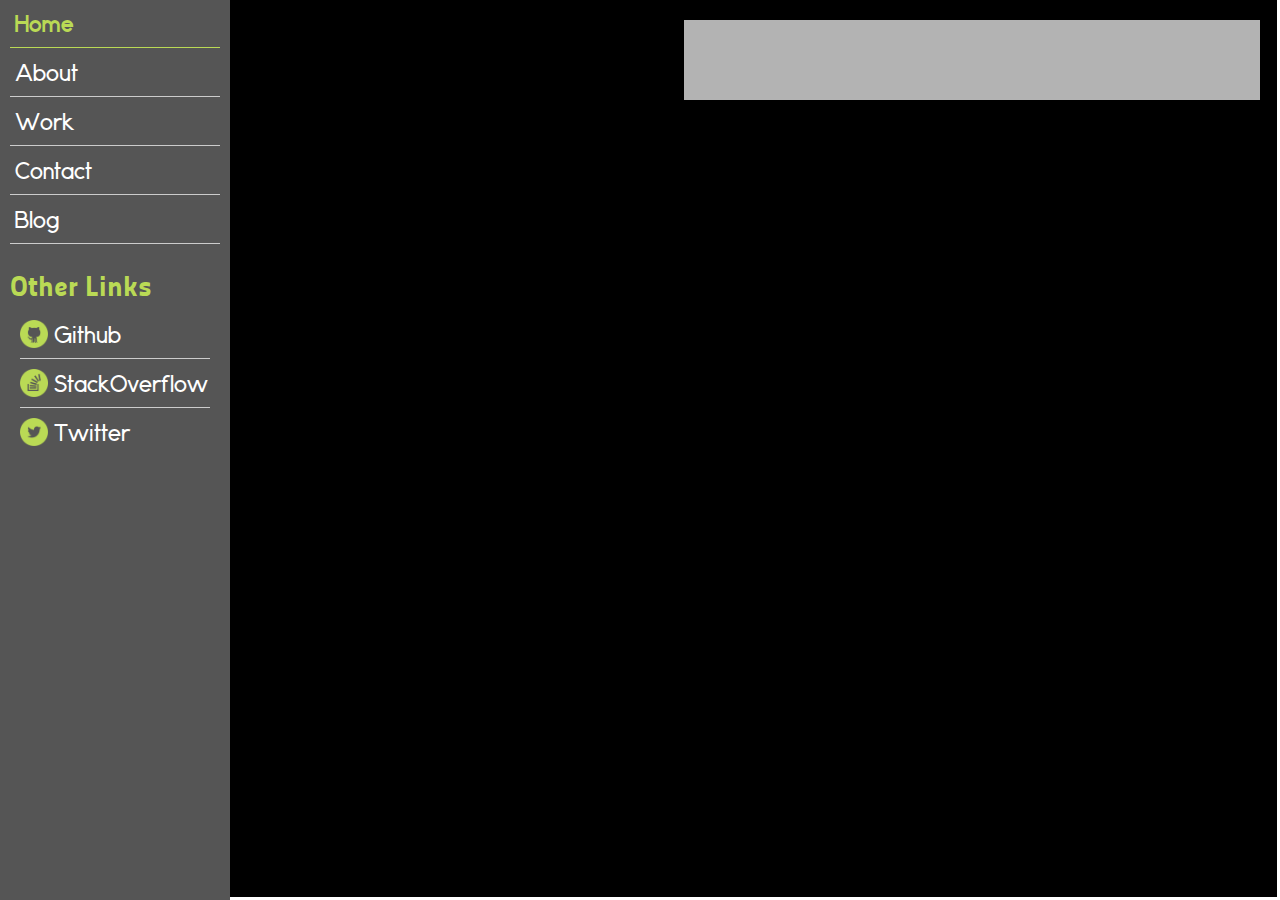
==== commit 77ca6f61: "Added cards" ====
--- a/index.html
+++ b/index.html
@@ -147,13 +147,39 @@
         <h1>About Hackery, Conference Speaking and BigData</h1>
         <p>Hi, I'm Jean. I started programming back when 56kbps was all the rage. I'm extremely enthusiastic about turning data into bits, and bits into dynamically eye-melting graphics.</p>
         <p>I'm passionate about:</p>
-        
-        <ul>
+
+        <div class="logo-cards-holder large-only">
+          <div class="logo-card">
+            <div class="image"><img src="img/logo-node.png" alt="NodeJS Logo"/></div>
+            <div class="title">NodeJS</div>
+          </div>
+          <div class="logo-card">
+            <div class="image"><img src="img/logo-ruby.png" alt="Ruby Logo"/></div>
+            <div class="title">Ruby</div>
+          </div>
+          <div class="logo-card">
+            <div class="image"><img src="img/logo-meteor.png" alt="MeteorJS Logo"/></div>
+            <div class="title">MeteorJS</div>
+          </div>
+          <div class="logo-card">
+            <div class="image"><img src="img/logo-mongo.png" alt="MongoDB Logo"/></div>
+            <div class="title">MongoDB</div>
+          </div>
+          <div class="logo-card">
+            <div class="image"><img src="img/logo-rails.png" alt="Ruby on Rails Logo"/></div>
+            <div class="title">Ruby on Rails</div>
+          </div>
+          <div class="logo-card">
+            <div class="image"><img src="img/logo-hbase.jpg" alt="Apache HBase Logo"/></div>
+            <div class="title">HBase</div>
+          </div>
+        </div>
+        
+        <ul class="small-only">
           <li>NodeJS</li>
           <li>MongoDB</li>
           <li>Ruby</li>
           <li>Rails</li>
-          <li>iOS (Objective C)</li>
           <li>MeteorJS</li>
           <li>HBase</li>
         </ul>
@@ -169,9 +195,36 @@
       <div class="content">
         <h2>Work</h2>
 
-        <h3>Some articles I've written recently</h3>
+        <h3>Some articles I've written recently...</h3>
+
+        <div class="article-cards-holder large-only">
+          <a class="article-card" href="http://www.agilityfeat.com/blog/2015/08/using-webgl-in-ios-without-phonegap-or-ionic" target="_blank">
+            <div class="image"><img src="http://blog.agilityfeat.com/wp-content/uploads/2015/08/Screen-Shot-2015-08-05-at-1.50.png" alt=""/></div>
+            <div class="excerpt">
+              <div class="title">Using WebGL in iOS without PhoneGap or Ionic</div>
+              <div class="sub-title badass">AgilityFeat Blog</div>
+              <div class="summary">The following is a quick and easy way of getting a javascript graphics app into an iOS app, with full access to a device’s GPU, without going through the trouble of relying on third party tools...</div>
+            </div>
+          </a>
+          <a class="article-card" href="https://webrtc.ventures/2015/08/adding-effects-to-webrtc/" target="_blank">
+            <div class="image"><img src="https://webrtc.ventures/wp-content/uploads/2015/08/WebRTCVentures_WebGLEffects_preview.png" alt=""/></div>
+            <div class="excerpt">
+              <div class="title">Applying Effects to WebRTC Video in Real Time</div>
+              <div class="sub-title badass">WebRTC Ventures Blog</div>
+              <div class="summary">How to use WebGL to add real-time video effects to your WebRTC video chat including demo using ThreeJS to add GPU accelerated effects to live video, and PubNub to manage communications...</div>
+            </div>
+          </a>
+          <a class="article-card" href="http://www.tokbox.com/blog/demo-app-building-with-the-pre-call-api/" target="_blank">
+            <div class="image"><img src="https://webrtc.ventures/wp-content/uploads/2015/09/quality-tokbox-002.png" alt=""/></div>
+            <div class="excerpt">
+              <div class="title">Demo App: Building with the Pre-Call API</div>
+              <div class="sub-title badass">Official TokBox Blog</div>
+              <div class="summary">Back in August TokBox announced their new Pre-Call API, and posted a proof of concept. I saw a great opportunity to build upon that and got working on creating a demo app out of it...</div>
+            </div>
+          </a>
+        </div>
           
-        <ul class="badass">
+        <ul class="small-only">
           <li><a href="http://www.agilityfeat.com/blog/2015/08/using-webgl-in-ios-without-phonegap-or-ionic" target="_blank">Using WebGL in iOS without PhoneGap or Ionic</a></li>
           <li><a href="https://webrtc.ventures/2015/08/adding-effects-to-webrtc/" target="_blank">Applying Effects to WebRTC Video in Real Time</a></li>
           <li><a href="http://www.tokbox.com/blog/demo-app-building-with-the-pre-call-api/" target="_blank">Building an App using TokBox's Pre-Call API</a></li>
@@ -179,9 +232,37 @@
         
         <h3>Samples of my work</h3>
         
-        <p>Throughout the years I've been involved in some pretty nifty projects. Don't worry, I won't drown you in links, here are two of my proudest contributions to the WWW:</p>
-        
-        <ul class="badass">
+        <p>Throughout the years I've been involved in some pretty nifty projects. Don't worry, I won't drown you in links, here are three of my proudest contributions to the WWW:</p>
+
+        <div class="article-cards-holder large-only">
+          <a class="article-card" href="http://www.thealigned.com" target="_blank">
+            <div class="image"><img src="https://ph-avatars.imgix.net/319187/original?auto=format&fit=crop&crop=faces&w=220&h=220" alt=""/></div>
+            <div class="excerpt">
+              <div class="title">Aligned</div>
+              <div class="sub-title badass">Developed back-end and front-end</div>
+              <div class="summary">Aligned is a subscription-based crowdfunding platform for creatives who are passionate about social & environmental change.</div>
+            </div>
+          </a>
+          <a class="article-card" href="https://github.com/jeanlescure/hipster_sql_to_hbase" target="_blank">
+            <div class="image"><img src="https://github.com/jeanlescure/hipster_sql_to_hbase/raw/master/misc/hipster_sql_to_hbase_logo.png" alt=""/></div>
+            <div class="excerpt">
+              <div class="title">Hipster SQL to HBase</div>
+              <div class="sub-title badass">Developed Ruby Gem </div>
+              <div class="summary">The HipsterSqlToHbase gem provides the ability to produce Thrift compatible queries for HBase, out of SQL valid statements, and execute them...</div>
+            </div>
+          </a>
+          <a class="article-card" href="http://about.bankofamerica.com/en-us/index.html" target="_blank">
+            <div class="image"><img src="http://about.bankofamerica.com/assets/images/colors-tile-flag-bg.png" alt=""/></div>
+            <div class="excerpt">
+              <div class="title">About Bank of America</div>
+              <div class="sub-title badass">Developed front-end</div>
+              <div class="summary">Was an integral part of a team in charge of building an award-winning (Webby) website for Bank of America....</div>
+            </div>
+          </a>
+        </div>
+        
+        <ul class="small-only">
+          <li><a href="https://www.thealigned.com" target="_blank">Aligned (Crowdsourcing Site)</a></li>
           <li><a href="https://github.com/jeanlescure/hipster_sql_to_hbase" target="_blank">Hipster SQL to HBase (Ruby Gem)</a></li>
           <li><a href="http://about.bankofamerica.com/en-us/index.html" target="_blank">About Bank of America (Award Winning Website)</a></li>
         </ul>
--- a/css/style.css
+++ b/css/style.css
@@ -76,6 +76,10 @@
   text-decoration: none;
 }
 
+p {
+  line-height: 1.5;
+}
+
 #bg{
   background: #ffffff;
   position: absolute;
@@ -156,7 +160,7 @@
 #menu #spectrum .bar{
   width: 0.58%;
   min-height: 3px;
-  background: #333333;
+  background: #BADA55;
   display: inline-block;
   margin-left: 0.29%;
   margin-right: 0.29%;
@@ -204,6 +208,13 @@
 #menu ul a:hover {
   color:#BADA55;
 }
+#menu ul li.selected {
+  border-bottom: 1px #BADA55 solid;
+}
+#menu ul li.selected a {
+  color:#BADA55;
+  font-weight: bold;
+}
 #menu ul a.icon {
   padding-left: 34px;
   background-size: 28px 28px !important;
@@ -341,6 +352,114 @@
 
 .large-only {
   display: none;
+}
+
+.logo-cards-holder, .article-cards-holder {
+  max-width: 620px;
+  position: relative;
+}
+
+.logo-card {
+  background: #ffffff;
+  display: inline-block;
+  min-width: 180px;
+  text-align: center;
+  border-radius: 5px 5px 20px 20px;
+  overflow: hidden;
+  margin-left: 15px;
+  margin-bottom: 15px;
+  -webkit-box-shadow: 1px 1px 3px 0px rgba(85,85,85,1);
+  -moz-box-shadow: 1px 1px 3px 0px rgba(85,85,85,1);
+  box-shadow: 1px 1px 3px 0px rgba(85,85,85,1);
+}
+
+.logo-card .image{
+  height: 180px;
+  display: inline-block;
+}
+
+.logo-card .image img{
+  height: 150px;
+  padding: 15px;
+}
+
+.logo-card .title{
+  background: #555555;
+  color: #ffffff;
+  text-align: center;
+  padding: 4px;
+}
+
+.article-card {
+  background: #ffffff;
+  display: inline-block;
+  width: 100%;
+  max-width: 605px;
+  text-align: left;
+  border-radius: 0px 20px 0 20px;
+  overflow: hidden;
+  margin-left: 15px;
+  margin-bottom: 15px;
+  -webkit-box-shadow: 1px 1px 3px 0px rgba(85,85,85,1);
+  -moz-box-shadow: 1px 1px 3px 0px rgba(85,85,85,1);
+  box-shadow: 1px 1px 3px 0px rgba(85,85,85,1);
+  position: relative;
+}
+
+.article-card:hover {
+  background: #BADA55;
+}
+
+.article-card .image {
+  height: 150px;
+  width: 150px;
+  display: inline-block;
+  overflow: hidden;
+  margin: 10px;
+  border: 1px #888888 solid;
+  border-radius: 5px;
+}
+
+.article-card .image img {
+  height: 150px;
+}
+
+.article-card .excerpt {
+  position: absolute;
+  left: 182px;
+  top: 15px;
+  right: 0px;
+  bottom: 15px;
+  display: inline-block;
+  max-width: 390px;
+  vertical-align: top;
+  padding-right: 25px;
+}
+
+.article-card .excerpt .title{
+  color: #333333;
+  font-family: 'panefresco', sans-serif;
+  font-size: 18px;
+  line-height: 20px;
+  margin-bottom: 3px;
+}
+
+.article-card .excerpt .sub-title{
+  color: #bada55;
+  font-size: 14px;
+  margin-bottom: 10px;
+}
+
+.article-card .excerpt .summary{
+  color: #888888;
+  font-size: 12px;
+  text-align: justify;
+}
+
+.article-card:hover .excerpt .title,
+.article-card:hover .excerpt .sub-title,
+.article-card:hover .excerpt .summary {
+  color: #ffffff;
 }
 
 @media only screen and (min-width: 768px) {
@@ -387,7 +506,7 @@
   }
 
   .stackable {
-    background: rgba(255,255,255,0.75);
+    background: rgba(255,255,255,0.65);
     position: absolute;
     top: 0;
     height: 0%;
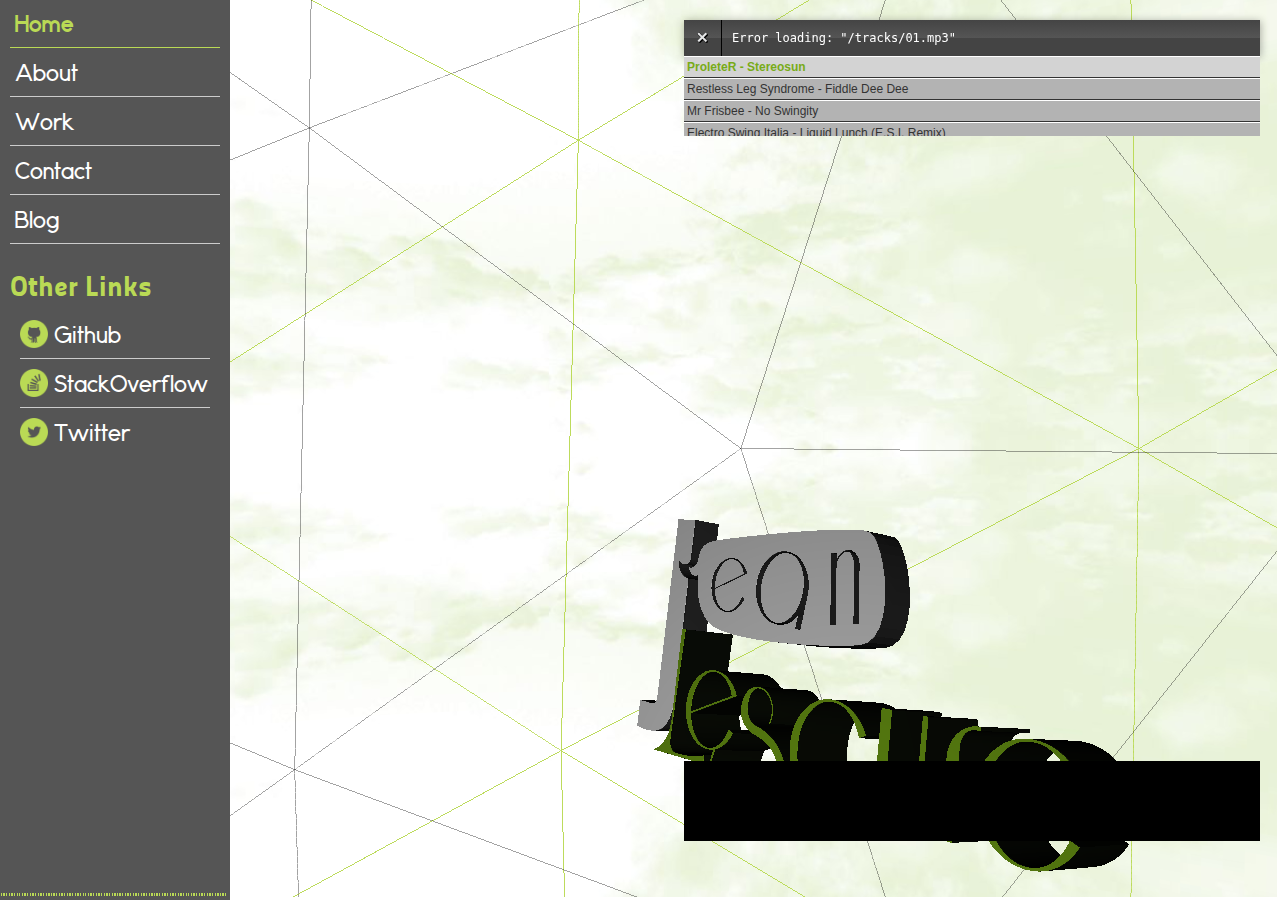
==== commit afa0865e: "Fav icon html" ====
--- a/index.html
+++ b/index.html
@@ -62,6 +62,24 @@
   <meta property="og:description" content="I turn data into bits, and bits into mind-boggling graphics.">
   
   <link rel="stylesheet" href="css/style.css">
+  
+  <link rel="apple-touch-icon" sizes="57x57" href="/apple-icon-57x57.png">
+  <link rel="apple-touch-icon" sizes="60x60" href="/apple-icon-60x60.png">
+  <link rel="apple-touch-icon" sizes="72x72" href="/apple-icon-72x72.png">
+  <link rel="apple-touch-icon" sizes="76x76" href="/apple-icon-76x76.png">
+  <link rel="apple-touch-icon" sizes="114x114" href="/apple-icon-114x114.png">
+  <link rel="apple-touch-icon" sizes="120x120" href="/apple-icon-120x120.png">
+  <link rel="apple-touch-icon" sizes="144x144" href="/apple-icon-144x144.png">
+  <link rel="apple-touch-icon" sizes="152x152" href="/apple-icon-152x152.png">
+  <link rel="apple-touch-icon" sizes="180x180" href="/apple-icon-180x180.png">
+  <link rel="icon" type="image/png" sizes="192x192"  href="/android-icon-192x192.png">
+  <link rel="icon" type="image/png" sizes="32x32" href="/favicon-32x32.png">
+  <link rel="icon" type="image/png" sizes="96x96" href="/favicon-96x96.png">
+  <link rel="icon" type="image/png" sizes="16x16" href="/favicon-16x16.png">
+  <link rel="manifest" href="/manifest.json">
+  <meta name="msapplication-TileColor" content="#ffffff">
+  <meta name="msapplication-TileImage" content="/ms-icon-144x144.png">
+  <meta name="theme-color" content="#ffffff">
   
   <!-- 
     I'd normally minimize all the following scripts into a single one.
@@ -145,7 +163,11 @@
     <div id="about" class="stackable">
       <div class="content">
         <h1>About Hackery, Conference Speaking and BigData</h1>
+
+        <p><a href="/resume.jeanlescure.pdf" class="download-button" target="_blank"><img src="img/icon-pdf.png" alt="PDF" class="icon"> <span>Download Resumé</span></a></p>
+
         <p>Hi, I'm Jean. I started programming back when 56kbps was all the rage. I'm extremely enthusiastic about turning data into bits, and bits into dynamically eye-melting graphics.</p>
+
         <p>I'm passionate about:</p>
 
         <div class="logo-cards-holder large-only">
@@ -195,6 +217,8 @@
       <div class="content">
         <h2>Work</h2>
 
+        <p><a href="/resume.jeanlescure.pdf" class="download-button" target="_blank"><img src="img/icon-pdf.png" alt="PDF" class="icon"> <span>Download Resumé</span></a></p>
+
         <h3>Some articles I've written recently...</h3>
 
         <div class="article-cards-holder large-only">
@@ -271,6 +295,8 @@
     <div id="contact" class="stackable">
       <div class="content">
         <h2>Contact</h2>
+
+        <p><a href="/resume.jeanlescure.pdf" class="download-button" target="_blank"><img src="img/icon-pdf.png" alt="PDF" class="icon"> <span>Download Resumé</span></a></p>
 
         <p>
           What? No contact form?
--- a/css/style.css
+++ b/css/style.css
@@ -70,6 +70,11 @@
   color: #000000;
 }
 
+h1, h2 {
+  font-size: 30px;
+  margin-bottom: 16px;
+}
+
 a {
   color: #A2BD4A;
   outline: none;
@@ -460,6 +465,32 @@
 .article-card:hover .excerpt .sub-title,
 .article-card:hover .excerpt .summary {
   color: #ffffff;
+}
+
+.download-button {
+  display: inline-block;
+  background: #ffffff;
+  border: 1px #BADA55 solid;
+  border-radius: 22px;
+  font-size: 20px;
+  padding: 2px 10px 5px 8px;
+  vertical-align: middle;
+}
+
+.download-button:hover {
+  background: #BADA55;
+  color: #ffffff;
+}
+
+.download-button span {
+  vertical-align: middle;
+}
+
+.download-button .icon {
+  display: inline-block;
+  width: 32px;
+  height: 32px;
+  vertical-align: middle;
 }
 
 @media only screen and (min-width: 768px) {
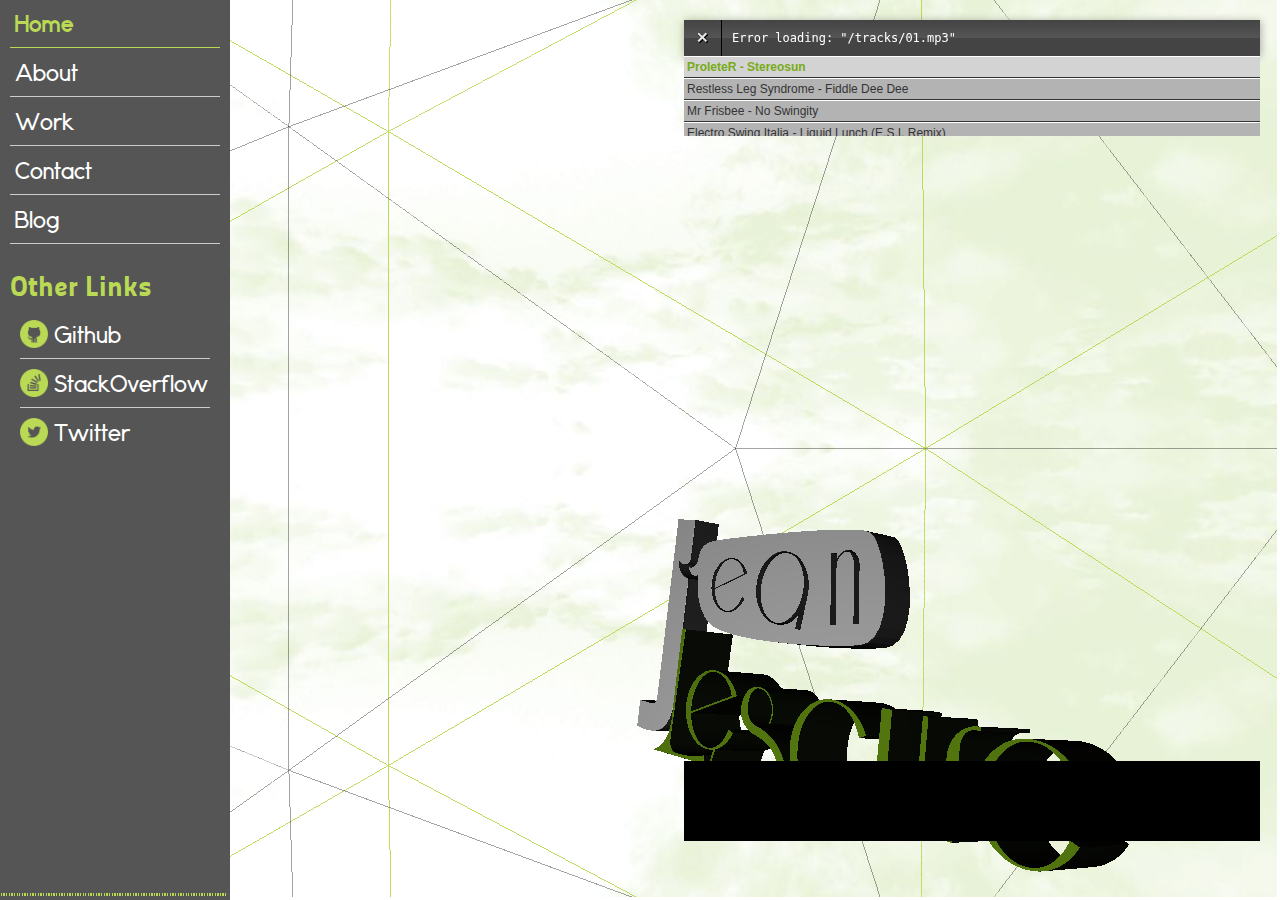
==== commit 241ec32a: "Fixed external links" ====
--- a/index.html
+++ b/index.html
@@ -164,7 +164,7 @@
       <div class="content">
         <h1>About Hackery, Conference Speaking and BigData</h1>
 
-        <p><a href="/resume.jeanlescure.pdf" class="download-button" target="_blank"><img src="img/icon-pdf.png" alt="PDF" class="icon"> <span>Download Resumé</span></a></p>
+        <p class="center-mobile"><a href="/resume.jeanlescure.pdf" class="download-button" target="_blank"><img src="img/icon-pdf.png" alt="PDF" class="icon"> <span>Download Resumé</span></a></p>
 
         <p>Hi, I'm Jean. I started programming back when 56kbps was all the rage. I'm extremely enthusiastic about turning data into bits, and bits into dynamically eye-melting graphics.</p>
 
@@ -217,7 +217,7 @@
       <div class="content">
         <h2>Work</h2>
 
-        <p><a href="/resume.jeanlescure.pdf" class="download-button" target="_blank"><img src="img/icon-pdf.png" alt="PDF" class="icon"> <span>Download Resumé</span></a></p>
+        <p class="center-mobile"><a href="/resume.jeanlescure.pdf" class="download-button" target="_blank"><img src="img/icon-pdf.png" alt="PDF" class="icon"> <span>Download Resumé</span></a></p>
 
         <h3>Some articles I've written recently...</h3>
 
@@ -296,7 +296,7 @@
       <div class="content">
         <h2>Contact</h2>
 
-        <p><a href="/resume.jeanlescure.pdf" class="download-button" target="_blank"><img src="img/icon-pdf.png" alt="PDF" class="icon"> <span>Download Resumé</span></a></p>
+        <p class="center-mobile"><a href="/resume.jeanlescure.pdf" class="download-button" target="_blank"><img src="img/icon-pdf.png" alt="PDF" class="icon"> <span>Download Resumé</span></a></p>
 
         <p>
           What? No contact form?
@@ -319,12 +319,15 @@
     </div>
   </section>
   <nav id="menu">
-    <div id="spectrum"><!-- Bars generated dynamically. --></div>
+    <div id="spectrum" class="large-only"><!-- Bars generated dynamically. --></div>
     <a href="#menu" class="hamburger"></a>
     <a href="#" class="close"></a>
     <ul>
-      <li>
+      <li class="large-only">
         <a href="#">Home</a>
+      </li>
+      <li class="small-only">
+        <a href="#home">Home</a>
       </li>
       <li>
         <a href="#about">About</a>
@@ -342,13 +345,13 @@
         <h4>Other Links</h4>
         <ul>
           <li>
-            <a class="github icon" href="">Github</a>
+            <a class="github icon" href="https://github.com/jeanlescure/" target="_blank">Github</a>
           </li>
           <li>
-            <a class="stackoverflow icon" href="">StackOverflow</a>
+            <a class="stackoverflow icon" href="http://careers.stackoverflow.com/jeanlescure" target="_blank">StackOverflow</a>
           </li>
           <li>
-            <a class="twitter icon" href="">Twitter</a>
+            <a class="twitter icon" href="https://twitter.com/jeanlescure" target="_blank">Twitter</a>
           </li>
         </ul>
       </li>
@@ -357,4 +360,4 @@
   
   <!-- See You Space Cowboy... -->
 </body>
-</html>+</html>
--- a/css/style.css
+++ b/css/style.css
@@ -351,7 +351,7 @@
   color: #ffcb00;
 }
 
-.align.center {
+.align.center, .center-mobile {
   text-align: center;
 }
 
@@ -500,6 +500,10 @@
 
   .large-only {
     display: block;
+  }
+
+  .center-mobile {
+    text-align: left;
   }
 
   #player {
@@ -595,4 +599,4 @@
   .stackable::after {
     display: none;
   }
-}+}
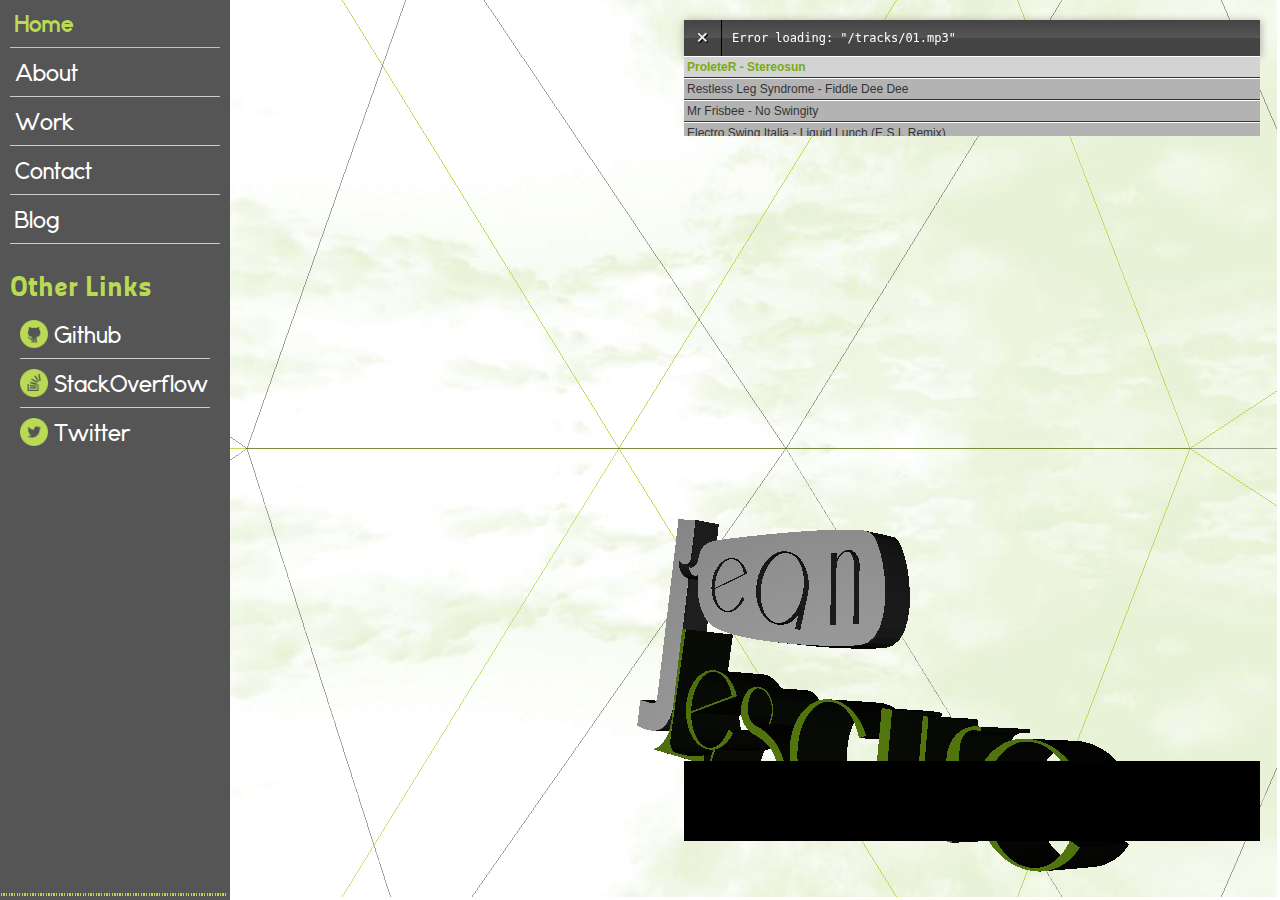
==== commit f9fd8049: "Latest changes from server" ====
--- a/index.html
+++ b/index.html
@@ -33,8 +33,8 @@
   
   <meta name="language" content="en-us" />
   <meta http-equiv="Content-Type" content="text/html; charset=UTF-8" />
-  <meta name="description" content="I started programming back when 56kbps was all the rage. I love turning data into bits, and bits into dynamically eye-melting graphics.">
-  <meta name="keywords" content="bigdata costa rica,ruby reveloper costa rica,ruby on rails developer,ror developer,fullstack developer costa rica,webgl experience,jean lescure,jean maurice lescure,trixite,author of trixite" />
+  <meta name="description" content="I'm Jean M. Lescure, a Fullstack Ruby on Rails, React.js, and Node.js Developer who's passionate about Hackery and Conference Speaking">
+  <meta name="keywords" content="react.js costa rica,fullstack developer costa rica,ruby on rails developer,node.js developer,bookshelf.js developer,webgl experience,jean lescure,jean maurice lescure,trixite,author of trixite" />
   <meta name="distribution" content="Global" />
   <meta name="rating" content="General" />
   <meta name="robots" content="index, follow" />
@@ -44,22 +44,22 @@
   <meta name="twitter:card" content="photo">
   <meta name="twitter:site" content="@JeanLescure">
   <meta name="twitter:creator" content="@JeanLescure">
-  <meta name="twitter:url" content="http://www.jlescure.com">
-  <meta name="twitter:title" content="Jean Lescure - Hackery, Conference Speaking and BigData">
-  <meta name="twitter:description" content="I thoroughly enjoy turning data into bits, and bits into eye-popping graphics.">
+  <meta name="twitter:url" content="http://jeanlescure.io">
+  <meta name="twitter:title" content="Jean Lescure - Hackery and Conference Speaking">
+  <meta name="twitter:description" content="I'm Jean M. Lescure, a Fullstack Ruby on Rails, React.js, and Node.js Developer who's passionate about Hackery and Conference Speaking">
   <meta name="twitter:creator" content="@JeanLescure">
-  <meta name="twitter:image" content="http://www.jlescure.com/image.png">
+  <meta name="twitter:image" content="http://jeanlescure.io/image.png">
   <meta name="twitter:image:width" content="1440">
   <meta name="twitter:image:height" content="900">
-  <meta name="twitter:domain" content="www.jlescure.com">
+  <meta name="twitter:domain" content="jeanlescure.io">
   <meta itemprop="name" content="Jean Lescure - Hackery, Conference Speaking and BigData">
-  <meta itemprop="description" content="I'm passionate about turning data into bits, and bits into explosively dynamic graphics.">
-  <meta itemprop="image" src="http://www.jlescure.com/image.png">
-  <meta property="og:title" content="Jean Lescure - Hackery, Conference Speaking and BigData">
+  <meta itemprop="description" content="I'm Jean M. Lescure, a Fullstack Ruby on Rails, React.js, andNode.js Developer who's passionate about Hackery and Conference Speaking">
+  <meta itemprop="image" src="http://jeanlescure.io/image.png">
+  <meta property="og:title" content="Jean Lescure - Hackery and Conference Speaking">
   <meta property="og:type" content="website">
-  <meta property="og:image" content="http://www.jlescure.com/image.png"/>
-  <meta property="og:site_name" content="JLescure.com">
-  <meta property="og:description" content="I turn data into bits, and bits into mind-boggling graphics.">
+  <meta property="og:image" content="http://jeanlescure.io/image.png"/>
+  <meta property="og:site_name" content="JeanLescure.io">
+  <meta property="og:description" content="I'm Jean M. Lescure, a Fullstack Ruby on Rails, React.js, and Node.js Developer who's passionate about Hackery and Conference Speaking">
   
   <link rel="stylesheet" href="css/style.css">
   
@@ -122,7 +122,7 @@
         "js/tweenjs-0.6.0.min.js",
         "js/geo_cages.js",
         "js/OrbitControls.js",
-        "http://connect.soundcloud.com/sdk.js",
+        "https://connect.soundcloud.com/sdk.js",
         "js/audio.min.js",
         "js/sc.audio.js",
         "js/main.js"
@@ -134,7 +134,7 @@
     );
   });
   </script>
-  <script type="text/javascript" src="http://platform.linkedin.com/in.js">
+  <script type="text/javascript" src="https://platform.linkedin.com/in.js">
     api_key: 78ss7jbc7z9s4s
   </script>
 </head>
@@ -222,12 +222,12 @@
         <h3>Some articles I've written recently...</h3>
 
         <div class="article-cards-holder large-only">
-          <a class="article-card" href="http://www.agilityfeat.com/blog/2015/08/using-webgl-in-ios-without-phonegap-or-ionic" target="_blank">
-            <div class="image"><img src="http://blog.agilityfeat.com/wp-content/uploads/2015/08/Screen-Shot-2015-08-05-at-1.50.png" alt=""/></div>
-            <div class="excerpt">
-              <div class="title">Using WebGL in iOS without PhoneGap or Ionic</div>
-              <div class="sub-title badass">AgilityFeat Blog</div>
-              <div class="summary">The following is a quick and easy way of getting a javascript graphics app into an iOS app, with full access to a device’s GPU, without going through the trouble of relying on third party tools...</div>
+          <a class="article-card" href="https://webrtc.ventures/2015/09/how-the-webrtc-codec-wars-could-affect-your-real-time-media-business/" target="_blank">
+            <div class="image"><img src="https://webrtc.ventures/wp-content/uploads/2015/09/codec-war.png" alt=""/></div>
+            <div class="excerpt">
+              <div class="title">How the WebRTC Codec Wars Could Affect Your Real-time Media Business</div>
+              <div class="sub-title badass">WebRTC Ventures</div>
+              <div class="summary">September 1st marked what might be the beginning of the end for a licensing nightmare which has been hindering the real-time and media streaming industries alike for quite a while now.</div>
             </div>
           </a>
           <a class="article-card" href="https://webrtc.ventures/2015/08/adding-effects-to-webrtc/" target="_blank">
@@ -259,12 +259,12 @@
         <p>Throughout the years I've been involved in some pretty nifty projects. Don't worry, I won't drown you in links, here are three of my proudest contributions to the WWW:</p>
 
         <div class="article-cards-holder large-only">
-          <a class="article-card" href="http://www.thealigned.com" target="_blank">
+          <a class="article-card" href="https://www.attlas.co/" target="_blank">
             <div class="image"><img src="https://ph-avatars.imgix.net/319187/original?auto=format&fit=crop&crop=faces&w=220&h=220" alt=""/></div>
             <div class="excerpt">
-              <div class="title">Aligned</div>
+              <div class="title">Attlas</div>
               <div class="sub-title badass">Developed back-end and front-end</div>
-              <div class="summary">Aligned is a subscription-based crowdfunding platform for creatives who are passionate about social & environmental change.</div>
+              <div class="summary">Attlas is a subscription-based crowdfunding platform for creatives who are passionate about social & environmental change.</div>
             </div>
           </a>
           <a class="article-card" href="https://github.com/jeanlescure/hipster_sql_to_hbase" target="_blank">
@@ -276,7 +276,7 @@
             </div>
           </a>
           <a class="article-card" href="http://about.bankofamerica.com/en-us/index.html" target="_blank">
-            <div class="image"><img src="http://about.bankofamerica.com/assets/images/colors-tile-flag-bg.png" alt=""/></div>
+            <div class="image"><img src="https://about.bankofamerica.com/assets/images/colors-tile-flag-bg.png" alt=""/></div>
             <div class="excerpt">
               <div class="title">About Bank of America</div>
               <div class="sub-title badass">Developed front-end</div>
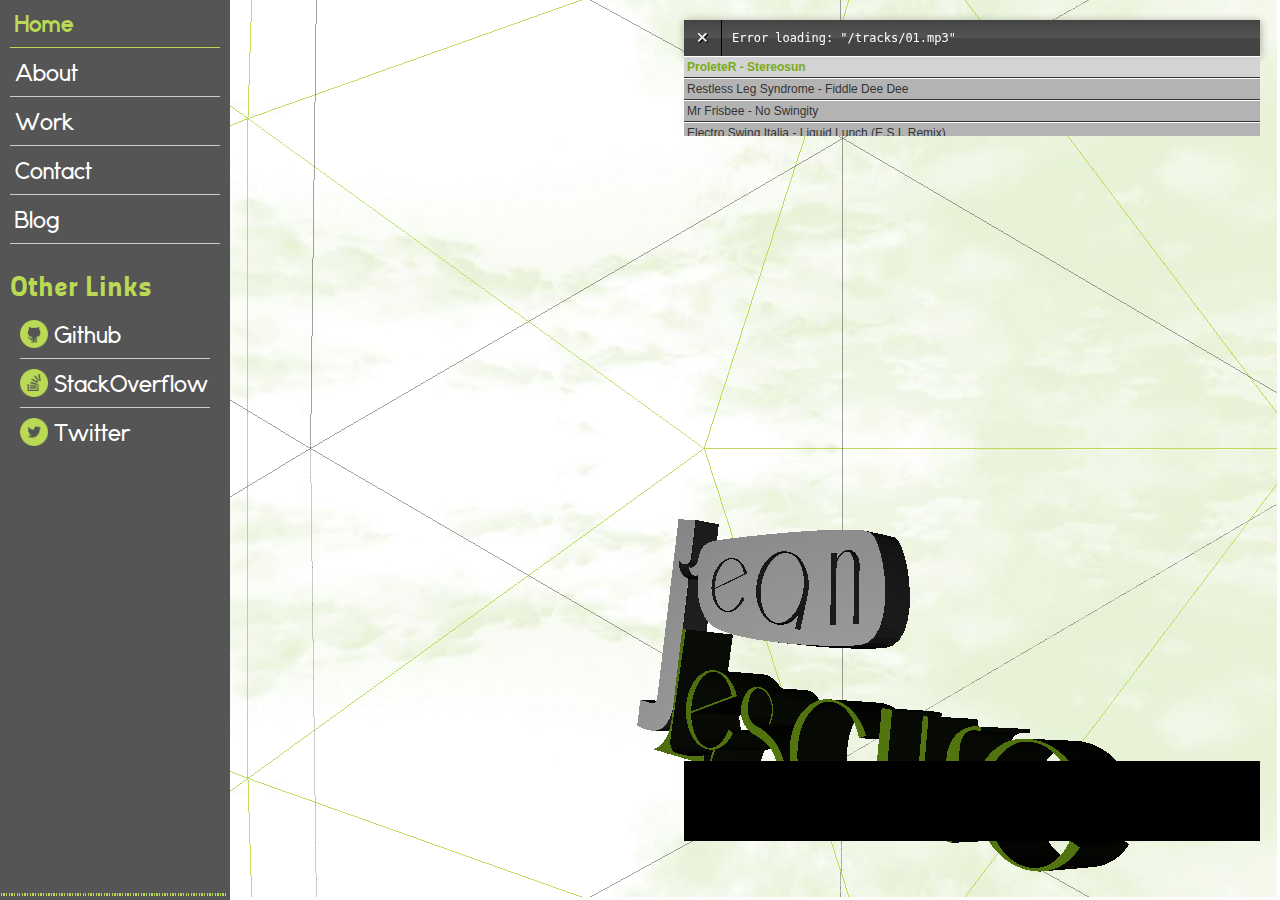
==== commit 0fd84c00: "Updated information on website to reflect recent experience" ====
--- a/index.html
+++ b/index.html
@@ -166,34 +166,48 @@
 
         <p class="center-mobile"><a href="/resume.jeanlescure.pdf" class="download-button" target="_blank"><img src="img/icon-pdf.png" alt="PDF" class="icon"> <span>Download Resumé</span></a></p>
 
-        <p>Hi, I'm Jean. I started programming back when 56kbps was all the rage. I'm extremely enthusiastic about turning data into bits, and bits into dynamically eye-melting graphics.</p>
+        <p>Hi, I'm Jean. I started programming 15 years ago (back when 56kbps was all the rage). I'm extremely enthusiastic about turning data into bits, and bits into dynamically eye-melting graphics.</p>
+
+        <p>In the past 8 years I've had multiple opportunities to lead multidisciplinary development teams to successfully deliver production-ready products built using a wide variety of technologies.</p>
 
         <p>I'm passionate about:</p>
 
         <div class="logo-cards-holder large-only">
           <div class="logo-card">
-            <div class="image"><img src="img/logo-node.png" alt="NodeJS Logo"/></div>
-            <div class="title">NodeJS</div>
-          </div>
-          <div class="logo-card">
-            <div class="image"><img src="img/logo-ruby.png" alt="Ruby Logo"/></div>
-            <div class="title">Ruby</div>
-          </div>
-          <div class="logo-card">
-            <div class="image"><img src="img/logo-meteor.png" alt="MeteorJS Logo"/></div>
-            <div class="title">MeteorJS</div>
+            <div class="image"><img src="img/logo-node.png" alt="Node.js Logo"/></div>
+            <div class="title">Node JS</div>
+          </div>
+          <div class="logo-card">
+            <div class="image"><img src="img/logo-reactjs.png" alt="React.js Logo"/></div>
+            <div class="title">React JS</div>
+          </div>
+          <div class="logo-card">
+            <div class="image"><img src="img/logo-redux.png" alt="Redux Logo"/></div>
+            <div class="title">Redux</div>
+          </div>
+          <div class="logo-card">
+            <div class="image"><img src="img/logo-rails.png" alt="Ruby on Rails Logo"/></div>
+            <div class="title">Ruby on Rails</div>
+          </div>
+          <div class="logo-card">
+            <div class="image"><img src="img/logo-postgresql.png" alt="PostgreSQL Logo"/></div>
+            <div class="title">PostgreSQL</div>
           </div>
           <div class="logo-card">
             <div class="image"><img src="img/logo-mongo.png" alt="MongoDB Logo"/></div>
             <div class="title">MongoDB</div>
           </div>
           <div class="logo-card">
-            <div class="image"><img src="img/logo-rails.png" alt="Ruby on Rails Logo"/></div>
-            <div class="title">Ruby on Rails</div>
-          </div>
-          <div class="logo-card">
-            <div class="image"><img src="img/logo-hbase.jpg" alt="Apache HBase Logo"/></div>
-            <div class="title">HBase</div>
+            <div class="image"><img src="img/logo-graphql.png" alt="GraphQL Logo"/></div>
+            <div class="title">GraphQL</div>
+          </div>
+          <div class="logo-card">
+            <div class="image"><img src="img/logo-aws.png" alt="AWS Logo"/></div>
+            <div class="title">Amazon AWS</div>
+          </div>
+          <div class="logo-card">
+            <div class="image"><img src="img/logo-kuneui.png" alt="KuneUI Logo"/></div>
+            <div class="title">Kune UI</div>
           </div>
         </div>
         
@@ -219,15 +233,28 @@
 
         <p class="center-mobile"><a href="/resume.jeanlescure.pdf" class="download-button" target="_blank"><img src="img/icon-pdf.png" alt="PDF" class="icon"> <span>Download Resumé</span></a></p>
 
+        <h3>An article written <b>about</b> my work...</h3>
+
+        <div class="article-cards-holder large-only">
+          <a class="article-card" href="https://thenewstack.io/reduce-aws-processing-time-5-minutes-300-milliseconds/" target="_blank">
+            <div class="image"><img src="https://cdn.thenewstack.io/media/2017/01/9b131a24-17482e26-hyatt-copper-full2-1003x1024.jpg" alt=""/></div>
+            <div class="excerpt">
+              <div class="title">A Trick to Reduce Processing Time on AWS Lambda from 5 Minutes to 300 Milliseconds</div>
+              <div class="sub-title badass">The New Stack</div>
+              <div class="summary">At the beginning of 2016, Jean Lescure, Senior Software Engineer and Architect at Gorilla Logic, watched a 3GB file containing five million rows of data churn through Amazon Web Services’ Lambda serverless computing service...</div>
+            </div>
+          </a>
+        </div>
+
         <h3>Some articles I've written recently...</h3>
 
         <div class="article-cards-holder large-only">
-          <a class="article-card" href="https://webrtc.ventures/2015/09/how-the-webrtc-codec-wars-could-affect-your-real-time-media-business/" target="_blank">
-            <div class="image"><img src="https://webrtc.ventures/wp-content/uploads/2015/09/codec-war.png" alt=""/></div>
-            <div class="excerpt">
-              <div class="title">How the WebRTC Codec Wars Could Affect Your Real-time Media Business</div>
-              <div class="sub-title badass">WebRTC Ventures</div>
-              <div class="summary">September 1st marked what might be the beginning of the end for a licensing nightmare which has been hindering the real-time and media streaming industries alike for quite a while now.</div>
+          <a class="article-card" href="https://medium.com/@JeanLescure/its-best-to-learn-computer-science-not-just-how-to-program-3adc6d1557ff" target="_blank">
+            <div class="image"><img src="https://cdn-images-1.medium.com/max/1600/0*gMwIbun09T2EN5Dh.png" alt=""/></div>
+            <div class="excerpt">
+              <div class="title">It’s best to learn Computer Science, not just how to Program</div>
+              <div class="sub-title badass">Medium</div>
+              <div class="summary">Hobbyists looking to light up some LEDs, code wizards at tech startups, even Minecrafters wanting to create “a cool game mod” have come up to me asking what programming language they should learn next...</div>
             </div>
           </a>
           <a class="article-card" href="https://webrtc.ventures/2015/08/adding-effects-to-webrtc/" target="_blank">
@@ -236,14 +263,6 @@
               <div class="title">Applying Effects to WebRTC Video in Real Time</div>
               <div class="sub-title badass">WebRTC Ventures Blog</div>
               <div class="summary">How to use WebGL to add real-time video effects to your WebRTC video chat including demo using ThreeJS to add GPU accelerated effects to live video, and PubNub to manage communications...</div>
-            </div>
-          </a>
-          <a class="article-card" href="http://www.tokbox.com/blog/demo-app-building-with-the-pre-call-api/" target="_blank">
-            <div class="image"><img src="https://webrtc.ventures/wp-content/uploads/2015/09/quality-tokbox-002.png" alt=""/></div>
-            <div class="excerpt">
-              <div class="title">Demo App: Building with the Pre-Call API</div>
-              <div class="sub-title badass">Official TokBox Blog</div>
-              <div class="summary">Back in August TokBox announced their new Pre-Call API, and posted a proof of concept. I saw a great opportunity to build upon that and got working on creating a demo app out of it...</div>
             </div>
           </a>
         </div>
@@ -267,11 +286,19 @@
               <div class="summary">Attlas is a subscription-based crowdfunding platform for creatives who are passionate about social & environmental change.</div>
             </div>
           </a>
+          <a class="article-card" href="https://github.com/kunepay/kune-ui" target="_blank">
+            <div class="image"><img src="img/logo-kuneui.png" alt=""/></div>
+            <div class="excerpt">
+              <div class="title">Kune UI</div>
+              <div class="sub-title badass">Development in-progress of a UI Framework for React.js</div>
+              <div class="summary">As opposed to most other large-scale UI frameworks such as Material UI or React-Bootstrap, Kune UI was conceived and developed as a React-first UI framework...</div>
+            </div>
+          </a>
           <a class="article-card" href="https://github.com/jeanlescure/hipster_sql_to_hbase" target="_blank">
             <div class="image"><img src="https://github.com/jeanlescure/hipster_sql_to_hbase/raw/master/misc/hipster_sql_to_hbase_logo.png" alt=""/></div>
             <div class="excerpt">
               <div class="title">Hipster SQL to HBase</div>
-              <div class="sub-title badass">Developed Ruby Gem </div>
+              <div class="sub-title badass">Developed Ruby Gem</div>
               <div class="summary">The HipsterSqlToHbase gem provides the ability to produce Thrift compatible queries for HBase, out of SQL valid statements, and execute them...</div>
             </div>
           </a>
@@ -297,6 +324,8 @@
         <h2>Contact</h2>
 
         <p class="center-mobile"><a href="/resume.jeanlescure.pdf" class="download-button" target="_blank"><img src="img/icon-pdf.png" alt="PDF" class="icon"> <span>Download Resumé</span></a></p>
+
+        <p class="center-mobile"><a href="https://calendly.com/jeanlescure" class="download-button" target="_blank"><img src="img/icon-call.png" alt="CALL" class="icon"> <span>Schedule a video call with me</span></a></p>
 
         <p>
           What? No contact form?
